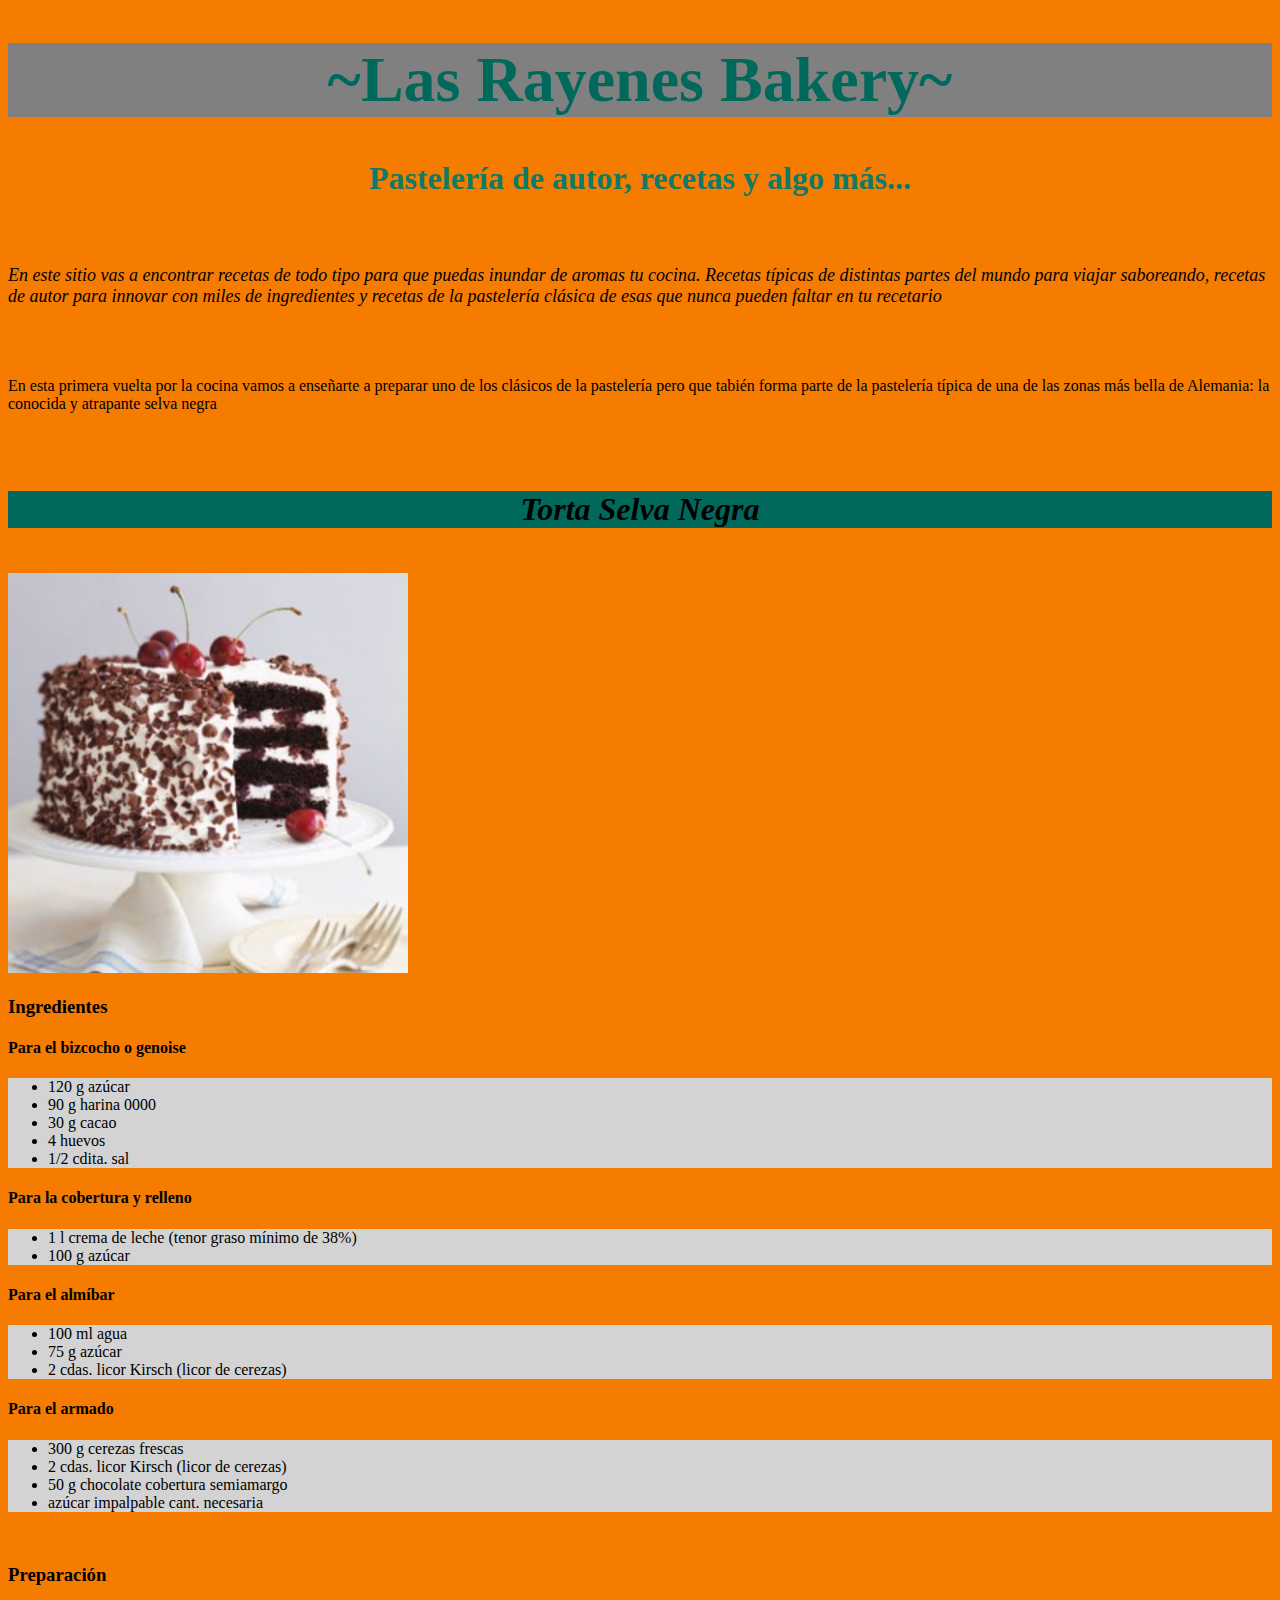
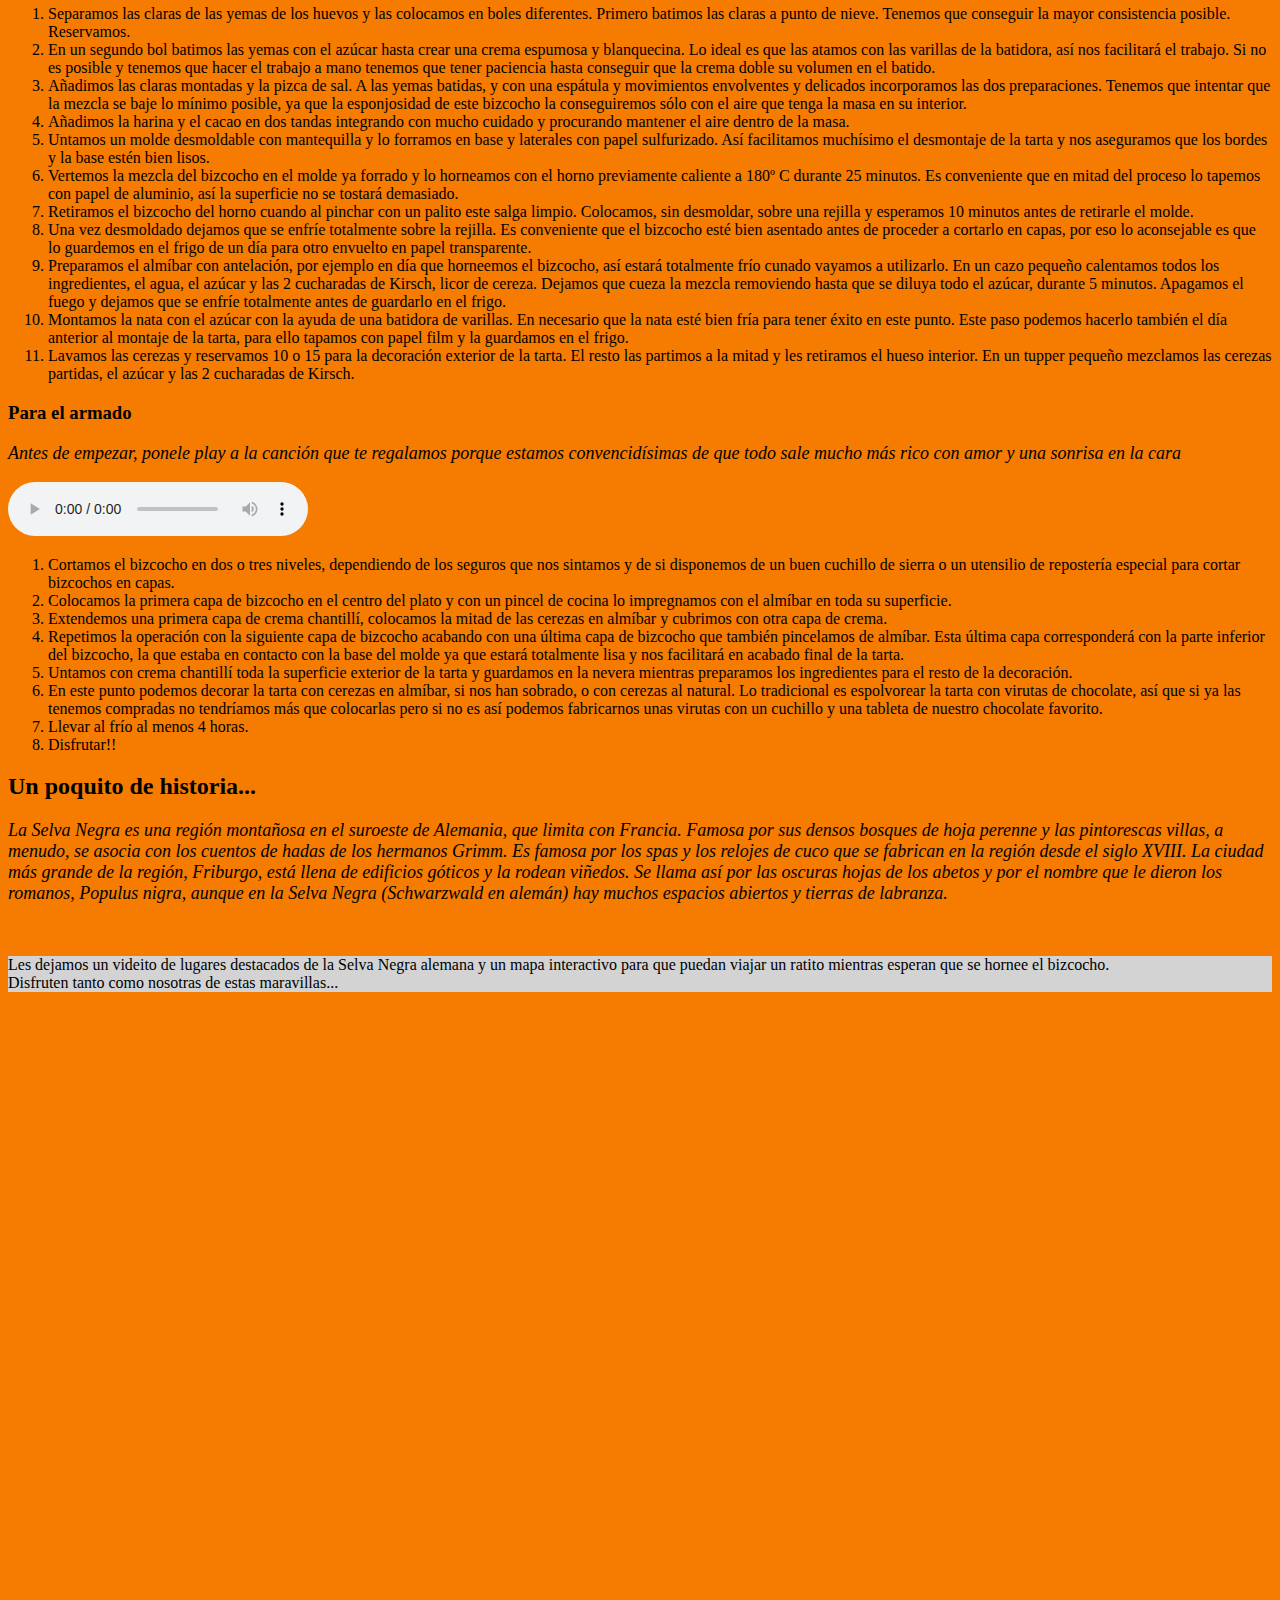
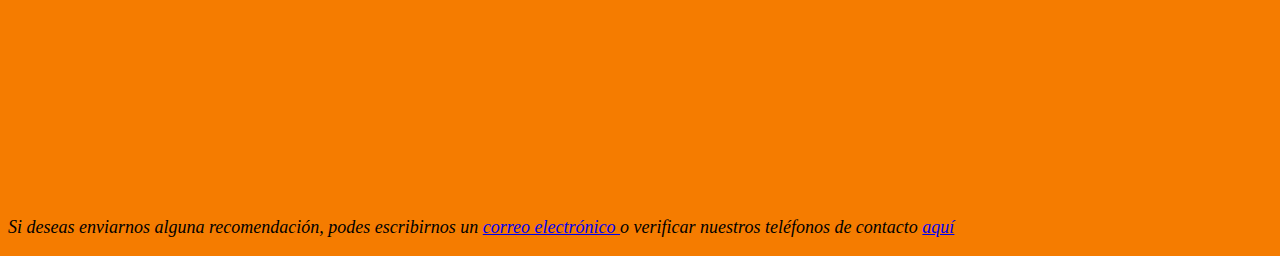
==== index.html @ ab68c48b "Add files via upload" ====
<!DOCTYPE html>
<html lang="en" dir="ltr">
  <head>
    <meta charset="utf-8">
    <title >Las Rayenes Bakery</title>
<link rel="stylesheet" href="estilos.css">
  </head>
  <body>
    <h1 id="titulo">~Las Rayenes Bakery~</h1>
<h3 class="subtitulos">Pastelería de autor, recetas y algo más...</h3>
<br>
<p class="cursiva">En este sitio vas a encontrar recetas de todo tipo para que puedas inundar de aromas tu cocina.
  Recetas típicas de distintas partes del mundo para viajar saboreando, recetas de autor para innovar
   con miles de ingredientes y recetas de la pastelería clásica de esas que nunca pueden faltar en tu
   recetario</p>
   <br>
   <br>
   <p>En esta primera vuelta por la cocina vamos a enseñarte a preparar uno de los clásicos de la
     pastelería pero que tabién forma parte de la pastelería típica de una de las zonas más bella
     de Alemania: la conocida y atrapante selva negra</p>

  <br>
<br>
<h2 class="titulosnuevo">Torta Selva Negra</h2>
<br>
<img width="400" height="400" src="Imágenes/torta.jpg" alt="torta">

<h3>Ingredientes</h3>
<h4>Para el bizcocho o genoise</h4>
<ul class="fondolista">
  <li>120 g azúcar</li>
  <li>90 g harina 0000</li>
  <li>30 g cacao</li>
  <li>4 huevos</li>
  <li>1/2 cdita. sal</li>
</ul>
<h4>Para la cobertura y relleno</h4>
<ul class="fondolista">
  <li>1 l crema de leche (tenor graso mínimo de 38%)</li>
  <li>100 g azúcar</li>

</ul>

  <h4>Para el almíbar</h4>
  <ul class="fondolista">
    <li>100 ml agua</li>
    <li>75 g azúcar</li>
    <li>2 cdas. licor Kirsch (licor de cerezas)</li>
  </ul>

<h4>Para el armado</h4>
<ul class="fondolista">
  <li>300 g cerezas frescas</li>
  <li>2 cdas. licor Kirsch (licor de cerezas)</li>
  <li>50 g chocolate cobertura semiamargo</li>
  <li>azúcar impalpable cant. necesaria</li>
</ul>
<br>
<h3>Preparación</h3>
<ol>
  <li>Separamos las claras de las yemas de los huevos y las colocamos en boles diferentes. Primero batimos las claras a punto de nieve. Tenemos que conseguir la mayor consistencia posible. Reservamos.</li>
  <li>En un segundo bol batimos las yemas con el azúcar hasta crear una crema espumosa y blanquecina. Lo ideal es que las atamos con las varillas de la batidora, así nos facilitará el trabajo. Si no es posible y tenemos que hacer el trabajo a mano tenemos que tener paciencia hasta conseguir que la crema doble su volumen en el batido.</li>
  <li>Añadimos las claras montadas y la pizca de sal. A las yemas batidas, y con una espátula y movimientos envolventes y delicados incorporamos las dos preparaciones. Tenemos que intentar que la mezcla se baje lo mínimo posible, ya que la esponjosidad de este bizcocho la conseguiremos sólo con el aire que tenga la masa en su interior.</li>
  <li>Añadimos la harina y el cacao en dos tandas integrando con mucho cuidado y procurando mantener el aire dentro de la masa.</li>
  <li>Untamos un molde desmoldable con mantequilla y lo forramos en base y laterales con papel sulfurizado. Así facilitamos muchísimo el desmontaje de la tarta y nos aseguramos que los bordes y la base estén bien lisos.</li>
  <li>Vertemos la mezcla del bizcocho en el molde ya forrado y lo horneamos con el horno previamente caliente a 180º C durante 25 minutos. Es conveniente que en mitad del proceso lo tapemos con papel de aluminio, así la superficie no se tostará demasiado.</li>
  <li>Retiramos el bizcocho del horno cuando al pinchar con un palito este salga limpio. Colocamos, sin desmoldar, sobre una rejilla y esperamos 10 minutos antes de retirarle el molde.</li>
  <li>Una vez desmoldado dejamos que se enfríe totalmente sobre la rejilla. Es conveniente que el bizcocho esté bien asentado antes de proceder a cortarlo en capas, por eso lo aconsejable es que lo guardemos en el frigo de un día para otro envuelto en papel transparente.</li>
  <li>Preparamos el almíbar con antelación, por ejemplo en día que horneemos el bizcocho, así estará totalmente frío cunado vayamos a utilizarlo. En un cazo pequeño calentamos todos los ingredientes, el agua, el azúcar y las 2 cucharadas de Kirsch, licor de cereza.
Dejamos que cueza la mezcla removiendo hasta que se diluya todo el azúcar, durante 5 minutos.
Apagamos el fuego y dejamos que se enfríe totalmente antes de guardarlo en el frigo.</li>
<li>Montamos la nata con el azúcar con la ayuda de una batidora de varillas. En necesario que la nata esté bien fría para tener éxito en este punto. Este paso podemos hacerlo también el día anterior al montaje de la tarta, para ello tapamos con papel film y la guardamos en el frigo.</li>
<li>Lavamos las cerezas y reservamos 10 o 15 para la decoración exterior de la tarta. El resto las partimos a la mitad y les retiramos el hueso interior.
En un tupper pequeño mezclamos las cerezas partidas, el azúcar y las 2 cucharadas de Kirsch.</li>

</ol>
<h3>Para el armado</h3>
<p class="cursiva">Antes de empezar, ponele play a la canción que te regalamos porque estamos convencidísimas de que
  todo sale mucho más rico con amor y una sonrisa en la cara</p>
<audio src="Sonidos/maná.mp3 " controls>

</audio>
  <ol>

  <li>Cortamos el bizcocho en dos o tres niveles, dependiendo de los seguros que nos sintamos y de si disponemos de un buen cuchillo de sierra o un utensilio de repostería especial para cortar bizcochos en capas.</li>
  <li>Colocamos la primera capa de bizcocho en el centro del plato y con un pincel de cocina lo impregnamos con el almíbar en toda su superficie.</li>
  <li>Extendemos una primera capa de crema chantillí, colocamos la mitad de las cerezas en almíbar y cubrimos con otra capa de crema.</li>
  <li>Repetimos la operación con la siguiente capa de bizcocho acabando con una última capa de bizcocho que también pincelamos de almíbar. Esta última capa corresponderá con la parte inferior del bizcocho, la que estaba en contacto con la base del molde ya que estará totalmente lisa y nos facilitará en acabado final de la tarta.</li>
  <li>Untamos con crema chantillí toda la superficie exterior de la tarta y guardamos en la nevera mientras preparamos los ingredientes para el resto de la decoración.</li>
  <li>En este punto podemos decorar la tarta con cerezas en almíbar, si nos han sobrado, o con cerezas al natural.
Lo tradicional es espolvorear la tarta con virutas de chocolate, así que si ya las tenemos compradas no tendríamos más que colocarlas pero si no es así podemos fabricarnos unas virutas con un cuchillo y una tableta de nuestro chocolate favorito.</li>
<li>Llevar al frío al menos 4 horas.</li>
<li>Disfrutar!!</li>
</ol>
<h2>Un poquito de historia...</h2>
<p class="cursiva">La Selva Negra es una región montañosa en el suroeste de Alemania, que limita con Francia. Famosa por sus densos bosques de hoja perenne y las pintorescas villas, a menudo, se asocia con los cuentos de hadas de los hermanos Grimm. Es famosa por los spas y los relojes de cuco que se fabrican en la región desde el siglo XVIII. La ciudad más grande de la región, Friburgo, está llena de edificios góticos y la rodean viñedos.
Se llama así por las oscuras hojas de los abetos y por el nombre que le dieron los romanos, Populus nigra, aunque en la Selva Negra (Schwarzwald en alemán) hay muchos espacios abiertos y tierras de labranza.</p>
<br><p class="fondolista">Les dejamos un videito de lugares destacados de la Selva Negra alemana y un mapa interactivo para que puedan viajar un ratito
mientras esperan que se hornee el bizcocho. <br> Disfruten tanto como nosotras de estas maravillas...</p>
<br>
<iframe width="560" height="315" src="https://www.youtube.com/embed/u1diKoYf2Pw" title="YouTube video player" frameborder="0" allow="accelerometer; autoplay; clipboard-write; encrypted-media; gyroscope; picture-in-picture" allowfullscreen> </iframe>
<br>

<iframe src="https://www.google.com/maps/embed?pb=!1m18!1m12!1m3!1d169979.18774862264!2d8.090234659130651!3d48.265821517878564!2m3!1f0!2f0!3f0!3m2!1i1024!2i768!4f13.1!3m3!1m2!1s0x4790ec232f1791bd%3A0xdbe2bec8ae87edf1!2sSelva%20Negra!5e0!3m2!1ses-419!2sar!4v1630974131564!5m2!1ses-419!2sar" width="600" height="450" style="border:0;" allowfullscreen="" loading="lazy"> </iframe>
<br>
<p class="cursiva">Si deseas enviarnos alguna recomendación, podes escribirnos un <a href="mailto:lasrayenesbakery@pasteleria.com"> correo electrónico </a> o verificar nuestros teléfonos de contacto <a href="contacto.html" target="_blank"> aquí </a> </p>
---- estilos.css ----
body {background-color: #F57C00;}

#titulo {color:#00695C; font-size:400%; font-family:verdana; text-align:center; background-color: gray}

.subtitulos {color:#117A65; font-family:verdana; text-align:center; font-size: xx-large}
.titulosnuevo {font-family: verdana; font-style: italic; background-color: #00695C; font-size: xx-large; text-align: center;}
.fondolista {background-color: lightgray;}
.cursiva {font-style: oblique; font-size: large;}
.letragrande {font-size: 200%; font-family: sans-serif;}
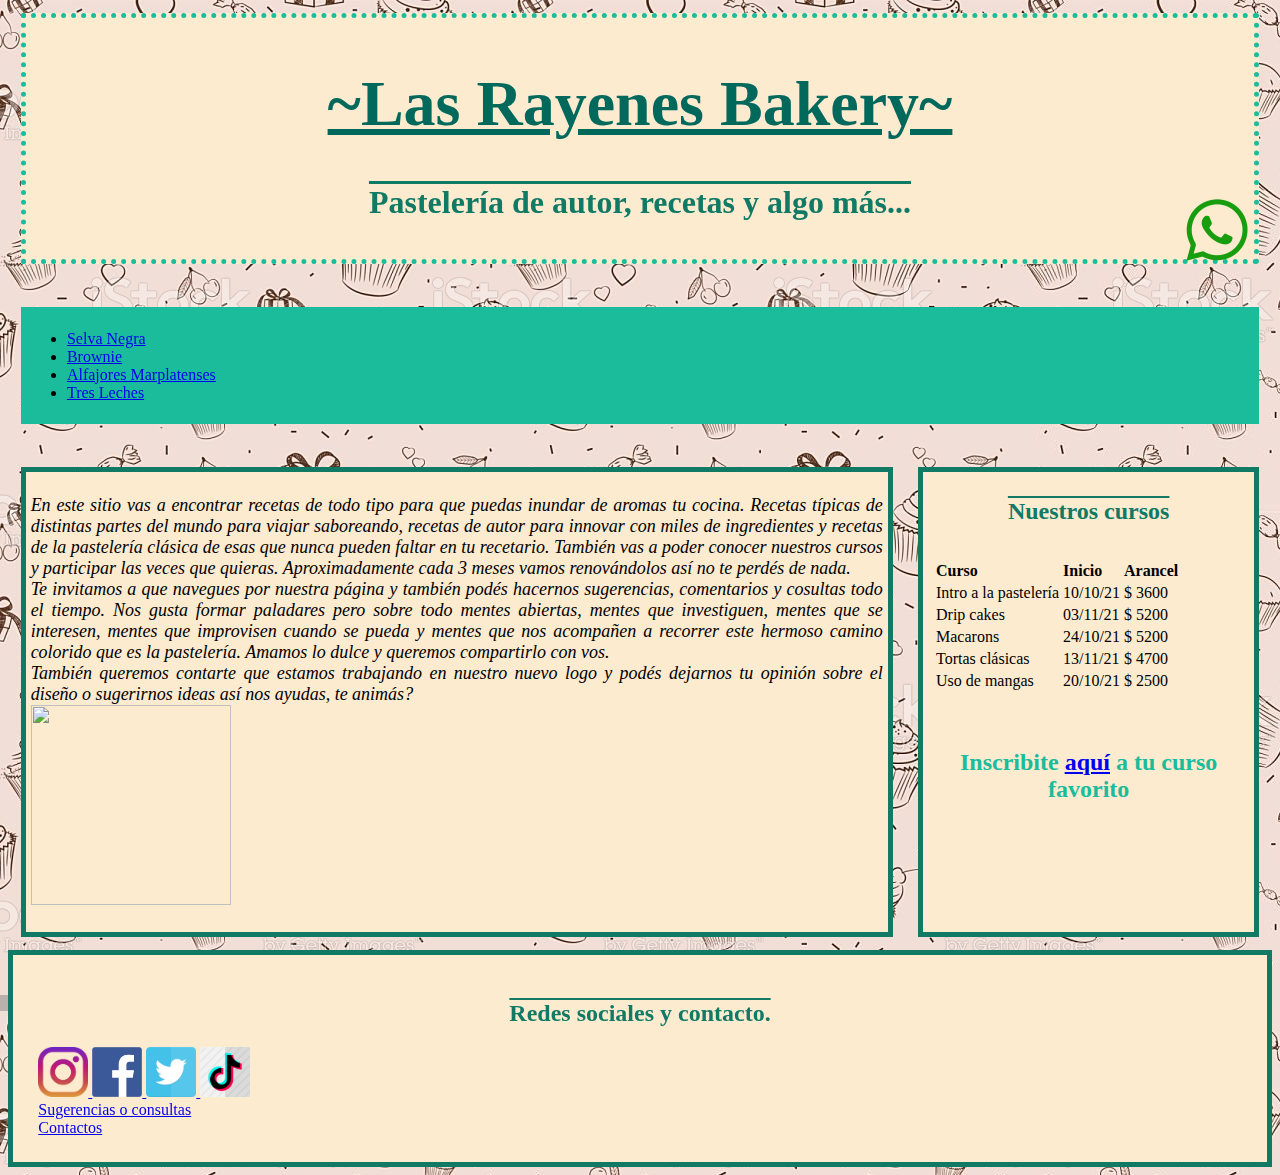
==== commit d258a810: "Add files via upload" ====
--- a/index.html
+++ b/index.html
@@ -5,102 +5,107 @@
     <title >Las Rayenes Bakery</title>
 <link rel="stylesheet" href="estilos.css">
   </head>
-  <body>
+<body> <header>
     <h1 id="titulo">~Las Rayenes Bakery~</h1>
+
 <h3 class="subtitulos">Pastelería de autor, recetas y algo más...</h3>
+</header>
 <br>
-<p class="cursiva">En este sitio vas a encontrar recetas de todo tipo para que puedas inundar de aromas tu cocina.
+<nav>
+<ul>
+  <li> <a href="selva negra.html" target="_blank">Selva Negra </a> </li>
+  <li> <a href="brownie.html" target="_blank"> Brownie </a></li>
+  <li> <a href="alfajores.html" target="_blank" > Alfajores Marplatenses </a></li>
+    <li> <a href="3leches.html" target="_blank">Tres Leches </a> </li>
+</ul>
+
+</nav>
+
+<br>
+<section>
+<div class="cursiva">
+<div class="justificado">
+
+<p>En este sitio vas a encontrar recetas de todo tipo para que puedas inundar de aromas tu cocina.
   Recetas típicas de distintas partes del mundo para viajar saboreando, recetas de autor para innovar
    con miles de ingredientes y recetas de la pastelería clásica de esas que nunca pueden faltar en tu
-   recetario</p>
-   <br>
-   <br>
-   <p>En esta primera vuelta por la cocina vamos a enseñarte a preparar uno de los clásicos de la
-     pastelería pero que tabién forma parte de la pastelería típica de una de las zonas más bella
-     de Alemania: la conocida y atrapante selva negra</p>
+   recetario. También vas a poder conocer nuestros cursos y participar las veces que quieras. Aproximadamente cada 3 meses vamos renovándolos
+así no te perdés de nada. <br>
+Te invitamos a que navegues por nuestra página y también podés hacernos sugerencias, comentarios y cosultas todo el tiempo. Nos
+gusta formar paladares pero sobre todo mentes abiertas, mentes que investiguen, mentes que se interesen, mentes que improvisen cuando se
+pueda y mentes que nos acompañen a recorrer este hermoso camino colorido que es la pastelería. Amamos lo dulce y queremos compartirlo con vos.
+<br> También queremos contarte que estamos trabajando en nuestro nuevo logo y podés dejarnos tu opinión sobre el diseño o sugerirnos ideas
+así nos ayudas, te animás?
+<br> <img src="Imágenes/logo.png" alt="" width="200" height="200">
+</p>
 
-  <br>
-<br>
-<h2 class="titulosnuevo">Torta Selva Negra</h2>
-<br>
-<img width="400" height="400" src="Imágenes/torta.jpg" alt="torta">
 
-<h3>Ingredientes</h3>
-<h4>Para el bizcocho o genoise</h4>
-<ul class="fondolista">
-  <li>120 g azúcar</li>
-  <li>90 g harina 0000</li>
-  <li>30 g cacao</li>
-  <li>4 huevos</li>
-  <li>1/2 cdita. sal</li>
-</ul>
-<h4>Para la cobertura y relleno</h4>
-<ul class="fondolista">
-  <li>1 l crema de leche (tenor graso mínimo de 38%)</li>
-  <li>100 g azúcar</li>
+</div>   </div>
+</section>
 
-</ul>
-
-  <h4>Para el almíbar</h4>
-  <ul class="fondolista">
-    <li>100 ml agua</li>
-    <li>75 g azúcar</li>
-    <li>2 cdas. licor Kirsch (licor de cerezas)</li>
-  </ul>
-
-<h4>Para el armado</h4>
-<ul class="fondolista">
-  <li>300 g cerezas frescas</li>
-  <li>2 cdas. licor Kirsch (licor de cerezas)</li>
-  <li>50 g chocolate cobertura semiamargo</li>
-  <li>azúcar impalpable cant. necesaria</li>
-</ul>
-<br>
-<h3>Preparación</h3>
-<ol>
-  <li>Separamos las claras de las yemas de los huevos y las colocamos en boles diferentes. Primero batimos las claras a punto de nieve. Tenemos que conseguir la mayor consistencia posible. Reservamos.</li>
-  <li>En un segundo bol batimos las yemas con el azúcar hasta crear una crema espumosa y blanquecina. Lo ideal es que las atamos con las varillas de la batidora, así nos facilitará el trabajo. Si no es posible y tenemos que hacer el trabajo a mano tenemos que tener paciencia hasta conseguir que la crema doble su volumen en el batido.</li>
-  <li>Añadimos las claras montadas y la pizca de sal. A las yemas batidas, y con una espátula y movimientos envolventes y delicados incorporamos las dos preparaciones. Tenemos que intentar que la mezcla se baje lo mínimo posible, ya que la esponjosidad de este bizcocho la conseguiremos sólo con el aire que tenga la masa en su interior.</li>
-  <li>Añadimos la harina y el cacao en dos tandas integrando con mucho cuidado y procurando mantener el aire dentro de la masa.</li>
-  <li>Untamos un molde desmoldable con mantequilla y lo forramos en base y laterales con papel sulfurizado. Así facilitamos muchísimo el desmontaje de la tarta y nos aseguramos que los bordes y la base estén bien lisos.</li>
-  <li>Vertemos la mezcla del bizcocho en el molde ya forrado y lo horneamos con el horno previamente caliente a 180º C durante 25 minutos. Es conveniente que en mitad del proceso lo tapemos con papel de aluminio, así la superficie no se tostará demasiado.</li>
-  <li>Retiramos el bizcocho del horno cuando al pinchar con un palito este salga limpio. Colocamos, sin desmoldar, sobre una rejilla y esperamos 10 minutos antes de retirarle el molde.</li>
-  <li>Una vez desmoldado dejamos que se enfríe totalmente sobre la rejilla. Es conveniente que el bizcocho esté bien asentado antes de proceder a cortarlo en capas, por eso lo aconsejable es que lo guardemos en el frigo de un día para otro envuelto en papel transparente.</li>
-  <li>Preparamos el almíbar con antelación, por ejemplo en día que horneemos el bizcocho, así estará totalmente frío cunado vayamos a utilizarlo. En un cazo pequeño calentamos todos los ingredientes, el agua, el azúcar y las 2 cucharadas de Kirsch, licor de cereza.
-Dejamos que cueza la mezcla removiendo hasta que se diluya todo el azúcar, durante 5 minutos.
-Apagamos el fuego y dejamos que se enfríe totalmente antes de guardarlo en el frigo.</li>
-<li>Montamos la nata con el azúcar con la ayuda de una batidora de varillas. En necesario que la nata esté bien fría para tener éxito en este punto. Este paso podemos hacerlo también el día anterior al montaje de la tarta, para ello tapamos con papel film y la guardamos en el frigo.</li>
-<li>Lavamos las cerezas y reservamos 10 o 15 para la decoración exterior de la tarta. El resto las partimos a la mitad y les retiramos el hueso interior.
-En un tupper pequeño mezclamos las cerezas partidas, el azúcar y las 2 cucharadas de Kirsch.</li>
-
-</ol>
-<h3>Para el armado</h3>
-<p class="cursiva">Antes de empezar, ponele play a la canción que te regalamos porque estamos convencidísimas de que
-  todo sale mucho más rico con amor y una sonrisa en la cara</p>
-<audio src="Sonidos/maná.mp3 " controls>
-
-</audio>
-  <ol>
-
-  <li>Cortamos el bizcocho en dos o tres niveles, dependiendo de los seguros que nos sintamos y de si disponemos de un buen cuchillo de sierra o un utensilio de repostería especial para cortar bizcochos en capas.</li>
-  <li>Colocamos la primera capa de bizcocho en el centro del plato y con un pincel de cocina lo impregnamos con el almíbar en toda su superficie.</li>
-  <li>Extendemos una primera capa de crema chantillí, colocamos la mitad de las cerezas en almíbar y cubrimos con otra capa de crema.</li>
-  <li>Repetimos la operación con la siguiente capa de bizcocho acabando con una última capa de bizcocho que también pincelamos de almíbar. Esta última capa corresponderá con la parte inferior del bizcocho, la que estaba en contacto con la base del molde ya que estará totalmente lisa y nos facilitará en acabado final de la tarta.</li>
-  <li>Untamos con crema chantillí toda la superficie exterior de la tarta y guardamos en la nevera mientras preparamos los ingredientes para el resto de la decoración.</li>
-  <li>En este punto podemos decorar la tarta con cerezas en almíbar, si nos han sobrado, o con cerezas al natural.
-Lo tradicional es espolvorear la tarta con virutas de chocolate, así que si ya las tenemos compradas no tendríamos más que colocarlas pero si no es así podemos fabricarnos unas virutas con un cuchillo y una tableta de nuestro chocolate favorito.</li>
-<li>Llevar al frío al menos 4 horas.</li>
-<li>Disfrutar!!</li>
-</ol>
-<h2>Un poquito de historia...</h2>
-<p class="cursiva">La Selva Negra es una región montañosa en el suroeste de Alemania, que limita con Francia. Famosa por sus densos bosques de hoja perenne y las pintorescas villas, a menudo, se asocia con los cuentos de hadas de los hermanos Grimm. Es famosa por los spas y los relojes de cuco que se fabrican en la región desde el siglo XVIII. La ciudad más grande de la región, Friburgo, está llena de edificios góticos y la rodean viñedos.
-Se llama así por las oscuras hojas de los abetos y por el nombre que le dieron los romanos, Populus nigra, aunque en la Selva Negra (Schwarzwald en alemán) hay muchos espacios abiertos y tierras de labranza.</p>
-<br><p class="fondolista">Les dejamos un videito de lugares destacados de la Selva Negra alemana y un mapa interactivo para que puedan viajar un ratito
-mientras esperan que se hornee el bizcocho. <br> Disfruten tanto como nosotras de estas maravillas...</p>
-<br>
-<iframe width="560" height="315" src="https://www.youtube.com/embed/u1diKoYf2Pw" title="YouTube video player" frameborder="0" allow="accelerometer; autoplay; clipboard-write; encrypted-media; gyroscope; picture-in-picture" allowfullscreen> </iframe>
+<aside>
+  <h1 class="subtitulos2"> Nuestros cursos</h1>
 <br>
 
-<iframe src="https://www.google.com/maps/embed?pb=!1m18!1m12!1m3!1d169979.18774862264!2d8.090234659130651!3d48.265821517878564!2m3!1f0!2f0!3f0!3m2!1i1024!2i768!4f13.1!3m3!1m2!1s0x4790ec232f1791bd%3A0xdbe2bec8ae87edf1!2sSelva%20Negra!5e0!3m2!1ses-419!2sar!4v1630974131564!5m2!1ses-419!2sar" width="600" height="450" style="border:0;" allowfullscreen="" loading="lazy"> </iframe>
-<br>
-<p class="cursiva">Si deseas enviarnos alguna recomendación, podes escribirnos un <a href="mailto:lasrayenesbakery@pasteleria.com"> correo electrónico </a> o verificar nuestros teléfonos de contacto <a href="contacto.html" target="_blank"> aquí </a> </p>
+  <table>
+    <tr>
+      <td class="left"><strong>Curso</strong></td>
+      <td><strong>Inicio</strong></td>
+      <td><strong>Arancel</strong></td>
+    </tr>
+
+    <tr>
+      <td class="left">Intro a la pastelería</td>
+      <td>10/10/21</td>
+      <td>$ 3600</td>
+    </tr>
+
+    <tr>
+      <td class="left">Drip cakes</td>
+      <td>03/11/21</td>
+      <td>$ 5200</td>
+    </tr>
+
+    <tr>
+      <td class="left">Macarons</td>
+      <td>24/10/21</td>
+      <td>$ 5200</td>
+    </tr>
+
+    <tr>
+      <td class="left">Tortas clásicas</td>
+      <td>13/11/21</td>
+      <td>$ 4700</td>
+    </tr>
+
+    <tr>
+      <td class="left">Uso de mangas</td>
+      <td>20/10/21</td>
+      <td>$ 2500</td>
+    </tr>
+
+  </table> 
+  <br>
+  <br>
+
+  <h2 class="letraverde">Inscribite <a href="https://docs.google.com/forms/d/e/1FAIpQLScHYJ197TV_DPiReCq5K_IhKrplkcKoBrrzDiVm29rb-SGPLw/viewform?usp=sf_link" target="_blank">aquí</a> a tu curso favorito</h2>
+</aside>
+
+
+
+
+<footer>
+<h2 class="subtitulos2">Redes sociales y contacto.</h2>
+
+   <a href="https://www.instagram.com/lasrayenesbakery" target="_blank"> <img src="Imágenes/instagram.png" alt="" width="50" height="50"> </a>
+   <a href="https://www.facebook.com/lasrayenesbakery" target="blank"> <img src="Imágenes/facebook.png" alt="" width="50" height="50" > </a>
+<a href="https://twitter.com/lasrayenesbakery" target="_blank"> <img src="Imágenes/twitter.png" alt="" width="50" height="50"> </a>
+<a href="https://tiktok.com/lasrayenesbakery" target="_blank"> <img src="Imágenes/tiktok.png" alt="" width="50" height="50"> </a>
+ <br> <a href="mailto:lasrayenesbakery@pasteleria.com" target="_blank"> Sugerencias o consultas </a> <br>
+  <a href="contacto.html" target="_blank"> Contactos </a>
+
+<div class="icono">
+<a href="https://wa.me/5491122334455" target="_blank">  <img src="Imágenes/whatsapp.png" alt="" width="100" height="100"> </a>
+</div>
+
+</footer>
--- a/estilos.css
+++ b/estilos.css
@@ -1,9 +1,30 @@
-body {background-color: #F57C00;}
+body {background-color: #FDEBD0; background-image: url(Imágenes/fondo.jpg);}
 
-#titulo {color:#00695C; font-size:400%; font-family:verdana; text-align:center; background-color: gray}
+#titulo {color:#00695C; font-size:400%; font-family:verdana; text-align:center; text-decoration: underline;}
 
-.subtitulos {color:#117A65; font-family:verdana; text-align:center; font-size: xx-large}
-.titulosnuevo {font-family: verdana; font-style: italic; background-color: #00695C; font-size: xx-large; text-align: center;}
-.fondolista {background-color: lightgray;}
-.cursiva {font-style: oblique; font-size: large;}
+.subtitulos {color:#117A65; font-family:verdana; text-align:center; text-decoration: overline; font-size: xx-large;}
+.titulosnuevo {font-family: verdana; font-style: italic; background-color: #00695C; font-size: xx-large; text-align: left;}
+.fondo {background-color: #FDEBD0;}
+.cursiva {font-style: oblique; font-size: large; text-align: justify; }
 .letragrande {font-size: 200%; font-family: sans-serif;}
+.subtitulos2 {color:#117A65; font-family:verdana; text-align:center; text-decoration: overline; font-size: x-large ;}
+.centrado {padding: 5%;}
+.left {text-align: left;}
+.letrablanca {color: white}
+.letraverde {color: #1ABC9C; text-align: center;}
+
+.justificado {text-align: justify;}
+
+.icono {position: fixed;
+top: 20%; right: 1%;}
+
+header {background: #FDEBD0; margin: 1%; padding: 0.5%; border: 5px dotted #1ABC9C;}
+nav {background: #1ABC9C; text-align: justify; padding: 0.5%; margin: 1%;}
+section {background: #FDEBD0; float: left; width: 69%; height: 470px; margin: 1%; overflow: auto;
+          padding: 5px;
+        border: 5px solid #117A65; box-sizing: border-box;}
+aside {background: #FDEBD0; float: left; width: 27%; height: 470px; margin: 1%; overflow: auto;
+      padding: 10px; border: 5px solid #117A65; box-sizing: border-box;}
+
+footer {background: #FDEBD0; clear: both; text-align: left; padding: 2%;
+   border: 5px solid #117A65; box-sizing: border-box;}
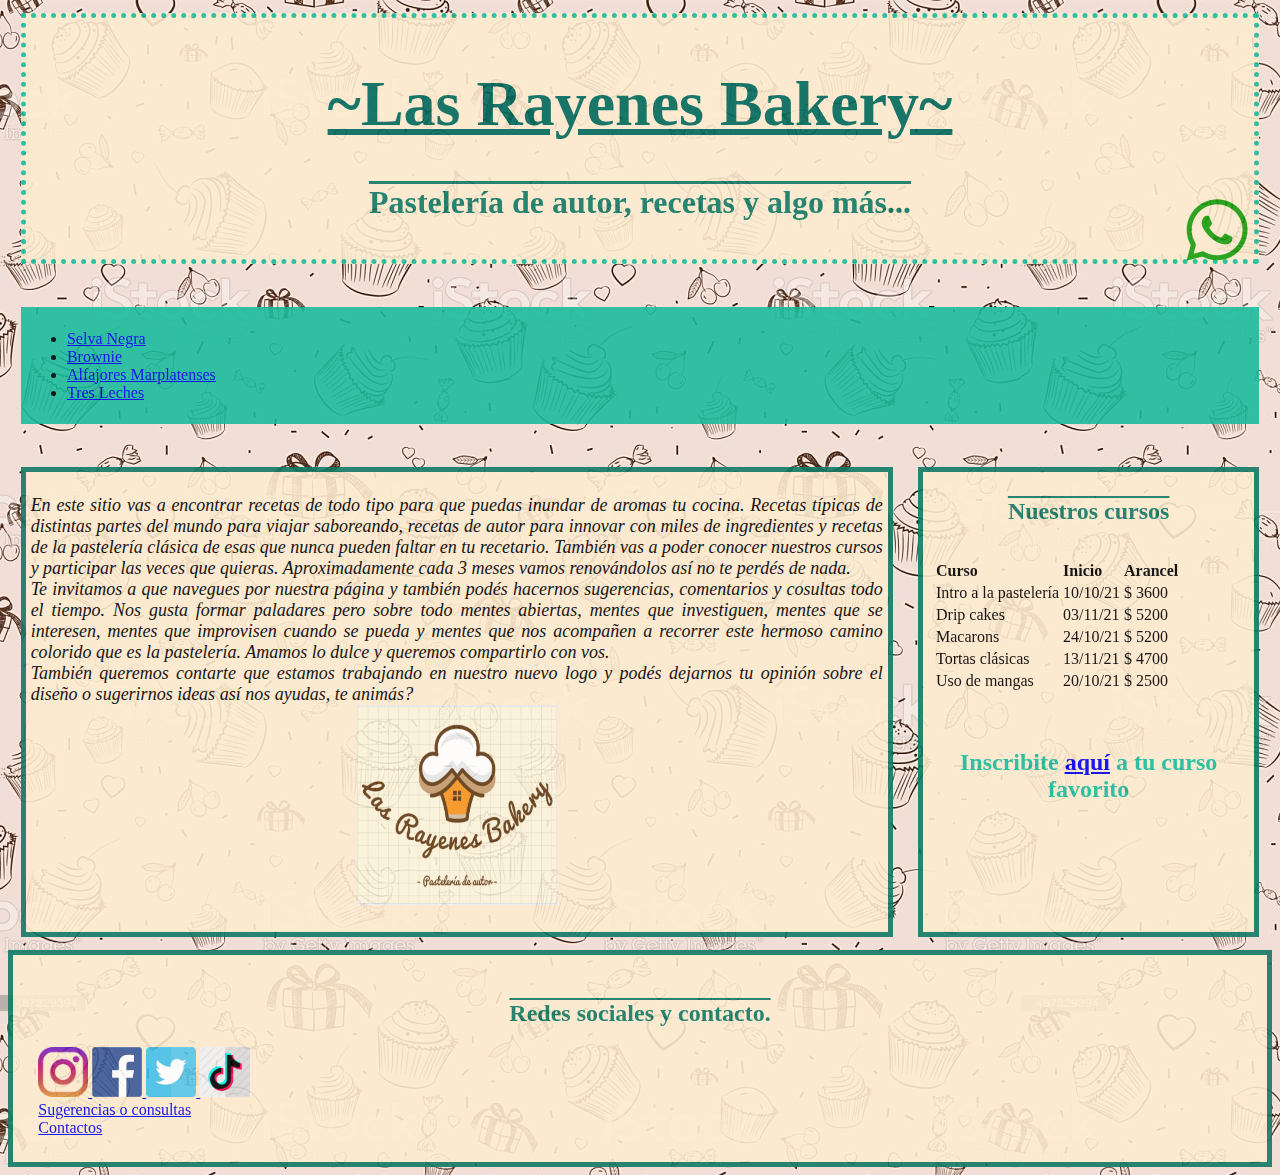
==== commit 4bf24e7e: "Add files via upload" ====
--- a/index.html
+++ b/index.html
@@ -36,7 +36,7 @@
 pueda y mentes que nos acompañen a recorrer este hermoso camino colorido que es la pastelería. Amamos lo dulce y queremos compartirlo con vos.
 <br> También queremos contarte que estamos trabajando en nuestro nuevo logo y podés dejarnos tu opinión sobre el diseño o sugerirnos ideas
 así nos ayudas, te animás?
-<br> <img src="Imágenes/logo.png" alt="" width="200" height="200">
+<br> <img src="Imágenes/logo.png" alt="" width="200" height="200" class="fotocentro">
 </p>
 
 
@@ -46,6 +46,8 @@
 <aside>
   <h1 class="subtitulos2"> Nuestros cursos</h1>
 <br>
+
+
 
   <table>
     <tr>
@@ -84,7 +86,7 @@
       <td>$ 2500</td>
     </tr>
 
-  </table> 
+  </table>
   <br>
   <br>
 
@@ -97,11 +99,12 @@
 <footer>
 <h2 class="subtitulos2">Redes sociales y contacto.</h2>
 
+
    <a href="https://www.instagram.com/lasrayenesbakery" target="_blank"> <img src="Imágenes/instagram.png" alt="" width="50" height="50"> </a>
    <a href="https://www.facebook.com/lasrayenesbakery" target="blank"> <img src="Imágenes/facebook.png" alt="" width="50" height="50" > </a>
 <a href="https://twitter.com/lasrayenesbakery" target="_blank"> <img src="Imágenes/twitter.png" alt="" width="50" height="50"> </a>
 <a href="https://tiktok.com/lasrayenesbakery" target="_blank"> <img src="Imágenes/tiktok.png" alt="" width="50" height="50"> </a>
- <br> <a href="mailto:lasrayenesbakery@pasteleria.com" target="_blank"> Sugerencias o consultas </a> <br>
+<br> <a href="mailto:lasrayenesbakery@pasteleria.com" target="_blank"> Sugerencias o consultas </a> <br>
   <a href="contacto.html" target="_blank"> Contactos </a>
 
 <div class="icono">
--- a/estilos.css
+++ b/estilos.css
@@ -1,4 +1,4 @@
-body {background-color: #FDEBD0; background-image: url(Imágenes/fondo.jpg);}
+body {background-color: #FDEBD0; background-image: url(Imágenes/fondo.jpg); opacity: 90%;}
 
 #titulo {color:#00695C; font-size:400%; font-family:verdana; text-align:center; text-decoration: underline;}
 
@@ -14,7 +14,7 @@
 .letraverde {color: #1ABC9C; text-align: center;}
 
 .justificado {text-align: justify;}
-
+.fotocentro{display: block; margin: auto;}
 .icono {position: fixed;
 top: 20%; right: 1%;}
 
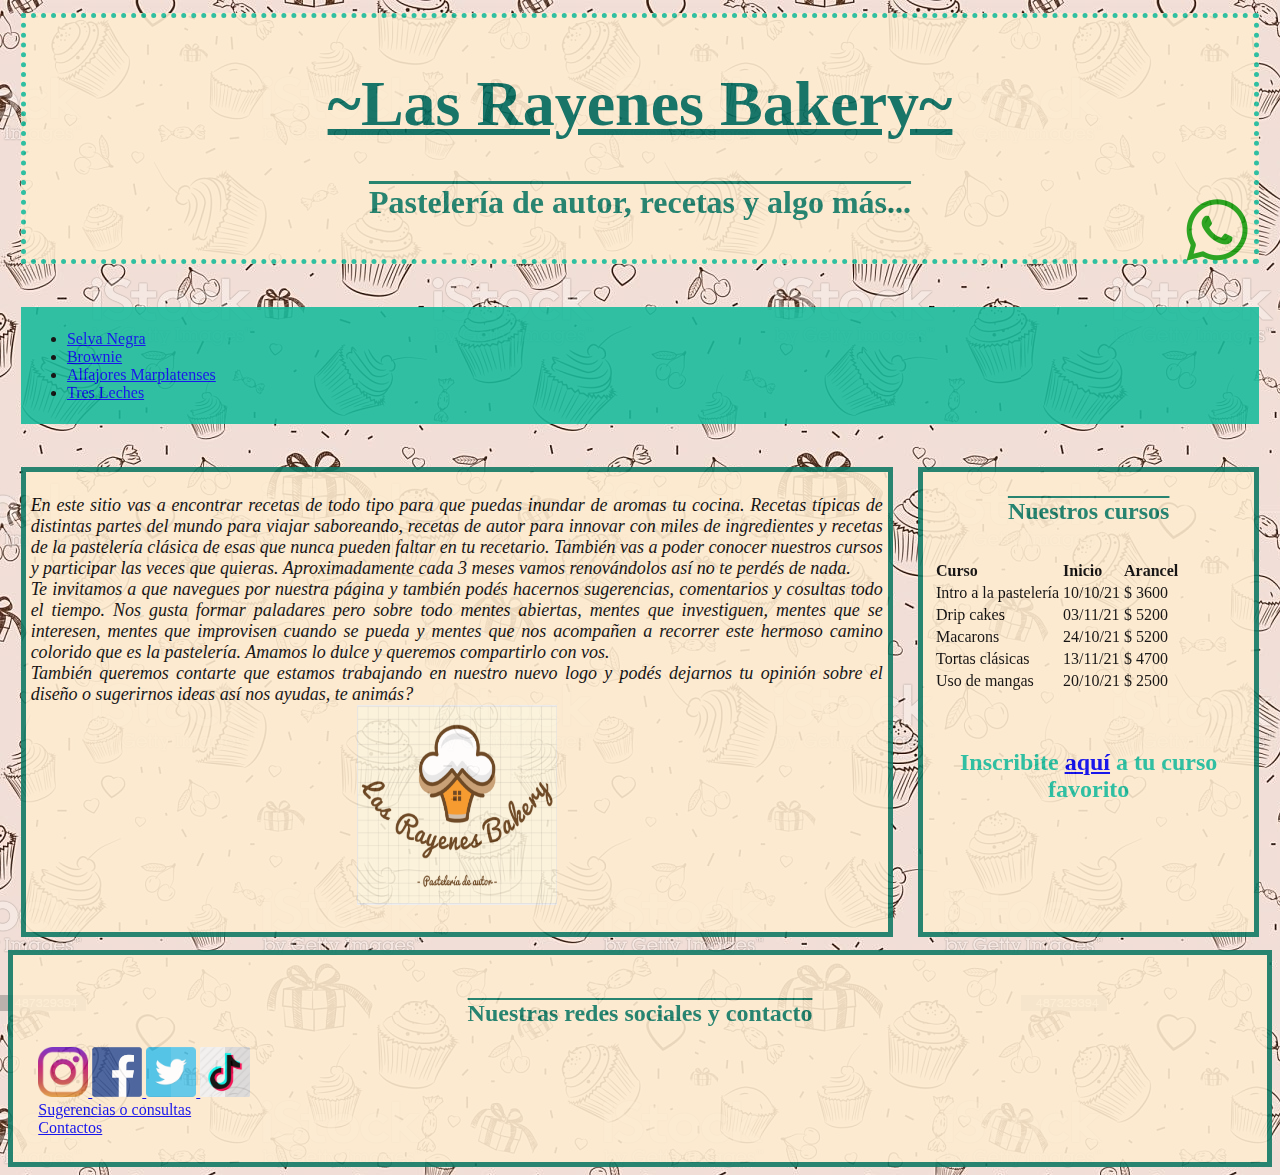
==== commit c0585d68: "Add files via upload" ====
--- a/index.html
+++ b/index.html
@@ -36,7 +36,9 @@
 pueda y mentes que nos acompañen a recorrer este hermoso camino colorido que es la pastelería. Amamos lo dulce y queremos compartirlo con vos.
 <br> También queremos contarte que estamos trabajando en nuestro nuevo logo y podés dejarnos tu opinión sobre el diseño o sugerirnos ideas
 así nos ayudas, te animás?
-<br> <img src="Imágenes/logo.png" alt="" width="200" height="200" class="fotocentro">
+<br>
+
+<img src="Imágenes/logo.png" alt="" width="200" height="200" class="fotocentro">
 </p>
 
 
@@ -97,7 +99,7 @@
 
 
 <footer>
-<h2 class="subtitulos2">Redes sociales y contacto.</h2>
+<h2 class="subtitulos2">Nuestras redes sociales y contacto</h2>
 
 
    <a href="https://www.instagram.com/lasrayenesbakery" target="_blank"> <img src="Imágenes/instagram.png" alt="" width="50" height="50"> </a>
--- a/estilos.css
+++ b/estilos.css
@@ -18,6 +18,7 @@
 .icono {position: fixed;
 top: 20%; right: 1%;}
 
+
 header {background: #FDEBD0; margin: 1%; padding: 0.5%; border: 5px dotted #1ABC9C;}
 nav {background: #1ABC9C; text-align: justify; padding: 0.5%; margin: 1%;}
 section {background: #FDEBD0; float: left; width: 69%; height: 470px; margin: 1%; overflow: auto;
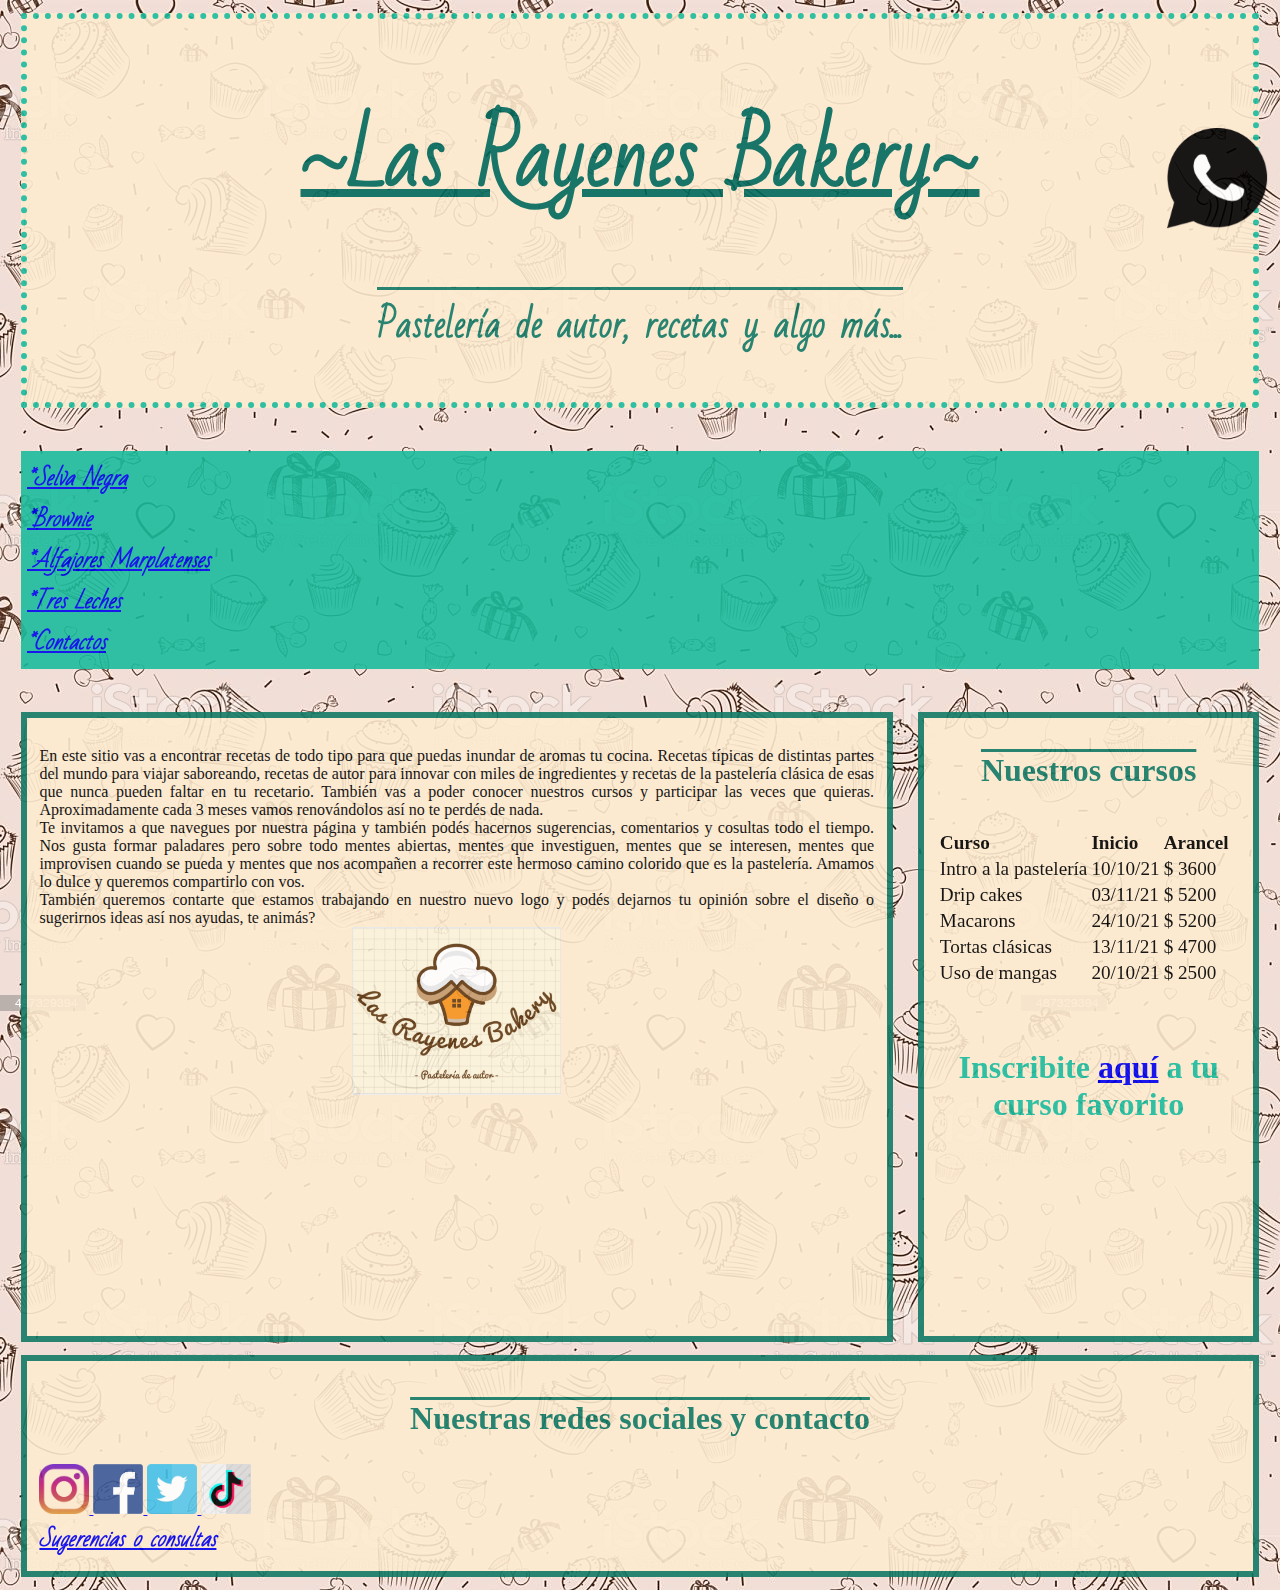
==== commit edc35a8b: "Add files via upload" ====
--- a/index.html
+++ b/index.html
@@ -4,7 +4,11 @@
     <meta charset="utf-8">
     <title >Las Rayenes Bakery</title>
 <link rel="stylesheet" href="estilos.css">
+<meta name="viewport" content="width=device-width, initial-scale=1">
+
   </head>
+
+
 <body> <header>
     <h1 id="titulo">~Las Rayenes Bakery~</h1>
 
@@ -12,18 +16,21 @@
 </header>
 <br>
 <nav>
-<ul>
-  <li> <a href="selva negra.html" target="_blank">Selva Negra </a> </li>
-  <li> <a href="brownie.html" target="_blank"> Brownie </a></li>
-  <li> <a href="alfajores.html" target="_blank" > Alfajores Marplatenses </a></li>
-    <li> <a href="3leches.html" target="_blank">Tres Leches </a> </li>
-</ul>
+<div class="cursiva">
+
+
+<a href="selva negra.html" target="_blank"> *Selva Negra </a> <br>
+   <a href="brownie.html" target="_blank"> *Brownie </a> <br>
+ <a href="alfajores.html" target="_blank" > *Alfajores Marplatenses </a> <br>
+   <a href="3leches.html" target="_blank">*Tres Leches </a> <br>
+    <a href="contacto.html" target="_blank"> *Contactos </a>
+</div>
+
 
 </nav>
 
 <br>
 <section>
-<div class="cursiva">
 <div class="justificado">
 
 <p>En este sitio vas a encontrar recetas de todo tipo para que puedas inundar de aromas tu cocina.
@@ -38,7 +45,7 @@
 así nos ayudas, te animás?
 <br>
 
-<img src="Imágenes/logo.png" alt="" width="200" height="200" class="fotocentro">
+<img src="Imágenes/logo.png" alt="" class="fotocentro2">
 </p>
 
 
@@ -51,39 +58,40 @@
 
 
 
-  <table>
+  <table class="left">
+
     <tr>
-      <td class="left"><strong>Curso</strong></td>
+      <td><strong>Curso</strong></td>
       <td><strong>Inicio</strong></td>
       <td><strong>Arancel</strong></td>
     </tr>
 
     <tr>
-      <td class="left">Intro a la pastelería</td>
+      <td>Intro a la pastelería</td>
       <td>10/10/21</td>
       <td>$ 3600</td>
     </tr>
 
     <tr>
-      <td class="left">Drip cakes</td>
+      <td>Drip cakes</td>
       <td>03/11/21</td>
       <td>$ 5200</td>
     </tr>
 
     <tr>
-      <td class="left">Macarons</td>
+      <td>Macarons</td>
       <td>24/10/21</td>
       <td>$ 5200</td>
     </tr>
 
     <tr>
-      <td class="left">Tortas clásicas</td>
+      <td>Tortas clásicas</td>
       <td>13/11/21</td>
       <td>$ 4700</td>
     </tr>
 
     <tr>
-      <td class="left">Uso de mangas</td>
+      <td>Uso de mangas</td>
       <td>20/10/21</td>
       <td>$ 2500</td>
     </tr>
@@ -102,15 +110,15 @@
 <h2 class="subtitulos2">Nuestras redes sociales y contacto</h2>
 
 
-   <a href="https://www.instagram.com/lasrayenesbakery" target="_blank"> <img src="Imágenes/instagram.png" alt="" width="50" height="50"> </a>
-   <a href="https://www.facebook.com/lasrayenesbakery" target="blank"> <img src="Imágenes/facebook.png" alt="" width="50" height="50" > </a>
-<a href="https://twitter.com/lasrayenesbakery" target="_blank"> <img src="Imágenes/twitter.png" alt="" width="50" height="50"> </a>
-<a href="https://tiktok.com/lasrayenesbakery" target="_blank"> <img src="Imágenes/tiktok.png" alt="" width="50" height="50"> </a>
-<br> <a href="mailto:lasrayenesbakery@pasteleria.com" target="_blank"> Sugerencias o consultas </a> <br>
-  <a href="contacto.html" target="_blank"> Contactos </a>
+   <a class="opacidad" href="https://www.instagram.com/lasrayenesbakery" target="_blank"> <img src="Imágenes/instagram.png" alt="" width="50" height="50"> </a>
+   <a class="opacidad" href="https://www.facebook.com/lasrayenesbakery" target="blank"> <img src="Imágenes/facebook.png" alt="" width="50" height="50" > </a>
+<a class="opacidad" href="https://twitter.com/lasrayenesbakery" target="_blank"> <img src="Imágenes/twitter.png" alt="" width="50" height="50"> </a>
+<a class="opacidad" href="https://tiktok.com/lasrayenesbakery" target="_blank"> <img src="Imágenes/tiktok.png" alt="" width="50" height="50"> </a>
+<br>
+<a href="mailto:lasrayenesbakery@pasteleria.com" target="_blank" class="cursiva"> Sugerencias o consultas </a> <br>
 
 <div class="icono">
-<a href="https://wa.me/5491122334455" target="_blank">  <img src="Imágenes/whatsapp.png" alt="" width="100" height="100"> </a>
+<a class="opacidad" href="https://wa.me/5491122334455" target="_blank">  <img src="Imágenes/whatsapp.png" alt="" width="100" height="100"> </a>
 </div>
 
 </footer>
--- a/estilos.css
+++ b/estilos.css
@@ -1,31 +1,53 @@
 body {background-color: #FDEBD0; background-image: url(Imágenes/fondo.jpg); opacity: 90%;}
 
-#titulo {color:#00695C; font-size:400%; font-family:verdana; text-align:center; text-decoration: underline;}
+#titulo {color:#00695C; font-size:5rem; font-family:sencilla; text-align:center; text-decoration: underline;}
 
-.subtitulos {color:#117A65; font-family:verdana; text-align:center; text-decoration: overline; font-size: xx-large;}
-.titulosnuevo {font-family: verdana; font-style: italic; background-color: #00695C; font-size: xx-large; text-align: left;}
+.subtitulos {color:#117A65; font-family:sencilla; text-align:center; text-decoration: overline; font-size: 2.2rem;}
+.titulosnuevo {font-family: verdana; font-style: italic; background-color: #00695C; font-size: 2rem; text-align: left;}
 .fondo {background-color: #FDEBD0;}
-.cursiva {font-style: oblique; font-size: large; text-align: justify; }
-.letragrande {font-size: 200%; font-family: sans-serif;}
-.subtitulos2 {color:#117A65; font-family:verdana; text-align:center; text-decoration: overline; font-size: x-large ;}
-.centrado {padding: 5%;}
-.left {text-align: left;}
+.cursiva {font-style: oblique; font-family: sencilla; font-size: 1.3rem; text-align: justify; font-weight: bolder;}
+.letragrande {font-size: 2rem; font-family: sans-serif;}
+.subtitulos2 {color:#117A65; font-family: 'Kalam', cursive; text-align:center; text-decoration: overline; font-size: 2rem ;}
+.centrado {padding: 5vw;}
+.left {text-align: left; font-size: 1.2rem;}
+
 .letrablanca {color: white}
-.letraverde {color: #1ABC9C; text-align: center;}
+.letraverde {color: #1ABC9C; text-align: center; font-size: 2rem; font-family: 'Kalam', cursive;}
 
-.justificado {text-align: justify;}
-.fotocentro{display: block; margin: auto;}
+.justificado {text-align: justify; font-family: 'Kalam', cursive;}
+.fotocentro{display: block; margin: auto; width: 40%}
+
+.receta{font-family: sencilla; font-size: 1.3rem; }
+
+.fotocentro2{display: block; margin: auto; width: 25%;}
+
+.fotocentro:hover {width: 70%;}
+.fotocentro2:hover{width: 40%;}
+
+a:visited {color: black;}
+
+a:hover {background-color:#D1F2EB; }
+
 .icono {position: fixed;
-top: 20%; right: 1%;}
+top: 10vw; right: 1vw;}
+
+.opacidad:hover {opacity: 40%; }
+
+@import url('https://fonts.googleapis.com/css2?family=Kalam:wght@300&display=swap');
 
 
-header {background: #FDEBD0; margin: 1%; padding: 0.5%; border: 5px dotted #1ABC9C;}
-nav {background: #1ABC9C; text-align: justify; padding: 0.5%; margin: 1%;}
-section {background: #FDEBD0; float: left; width: 69%; height: 470px; margin: 1%; overflow: auto;
-          padding: 5px;
-        border: 5px solid #117A65; box-sizing: border-box;}
-aside {background: #FDEBD0; float: left; width: 27%; height: 470px; margin: 1%; overflow: auto;
-      padding: 10px; border: 5px solid #117A65; box-sizing: border-box;}
+@font-face {
+  font-family: "sencilla";
+  src: url("fuentes/BadScript-Regular.ttf");
+}
 
-footer {background: #FDEBD0; clear: both; text-align: left; padding: 2%;
-   border: 5px solid #117A65; box-sizing: border-box;}
+header {background: #FDEBD0; margin: 1%; padding: 0.5vw; border: 0.5vw dotted #1ABC9C; box-sizing: border-box;}
+nav {background: #1ABC9C; text-align: justify; padding: 0.5vw; margin: 1%; box-sizing: border-box;}
+section {background: #FDEBD0; float: left; width: 69%; height: 70vh; margin: 1%; overflow: auto;
+          padding: 1vw;
+        border: 0.5vw solid #117A65; box-sizing: border-box;}
+aside {font-family: 'Kalam', cursive; background: #FDEBD0; float: left; width: 27%; height: 70vh; margin: 1%; overflow: auto;
+      padding: 1vw; border: 0.5vw solid #117A65; box-sizing: border-box;}
+
+footer {background: #FDEBD0; clear: both; margin: 1%; text-align: left; padding: 1vw;
+   border: 0.5vw solid #117A65; box-sizing: border-box;}
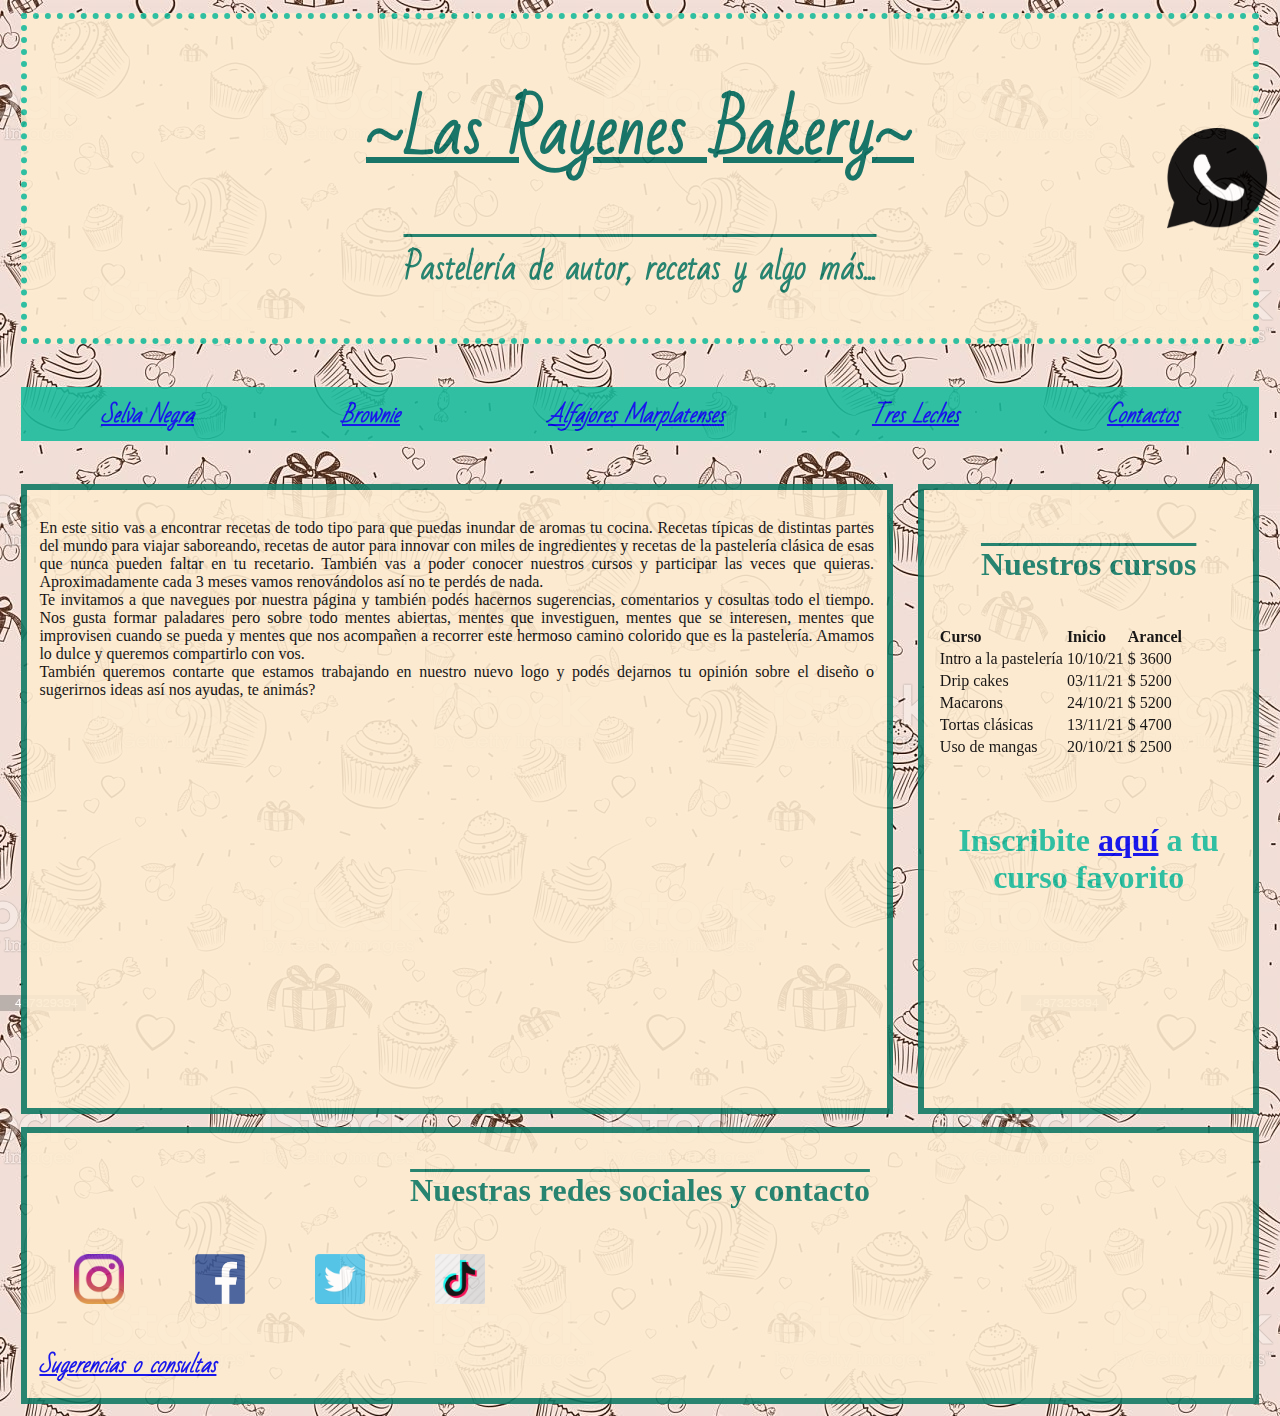
==== commit 166fc9e8: "Add files via upload" ====
--- a/index.html
+++ b/index.html
@@ -1,124 +1,157 @@
 <!DOCTYPE html>
 <html lang="en" dir="ltr">
-  <head>
-    <meta charset="utf-8">
-    <title >Las Rayenes Bakery</title>
-<link rel="stylesheet" href="estilos.css">
-<meta name="viewport" content="width=device-width, initial-scale=1">
+<head>
+  <link rel="stylesheet" href="estilos.css">
+  <meta charset="utf-8">
+  <meta name="description" content="Recetas y cursos de pasteria artesanal">
+  <meta name="keywords" content="pasteleria artesanal, cursos de pasteleria, bakery">
+  <meta name="autor" content="Las Rayenes">
+  <meta name="viewport" content="width=device-width, initial-scale=1">
 
-  </head>
+  <title >Las Rayenes Bakery</title>
+
+</head>
+
+<body>
+  <header>
+    <h1 id="titulo">~Las Rayenes Bakery~</h1>
+
+    <h3 class="subtitulos">Pastelería de autor, recetas y algo más...</h3>
+  </header>
+  <br>
+  <nav>
+    <div class="flexito">
+
+      <div class="cursiva">
+        <div>
+          <a href="selva negra.html" target="_blank"> Selva Negra </a>
+        </div>
+        <div>
+          <a href="brownie.html" target="_blank"> Brownie </a>
+        </div>
+        <div>
+          <a href="alfajores.html" target="_blank" > Alfajores Marplatenses </a>
+        </div>
+        <div>
+          <a href="3leches.html" target="_blank">Tres Leches </a>
+        </div>
+        <div>
+          <a href="contacto.html" target="_blank"> Contactos </a>
+        </div>
+      </div>
+    </div>
+
+  </nav>
+
+  <br>
+  <section>
+    <div class="justificado">
+
+      <p>En este sitio vas a encontrar recetas de todo tipo para que puedas inundar de aromas tu cocina.
+        Recetas típicas de distintas partes del mundo para viajar saboreando, recetas de autor para innovar
+        con miles de ingredientes y recetas de la pastelería clásica de esas que nunca pueden faltar en tu
+        recetario. También vas a poder conocer nuestros cursos y participar las veces que quieras. Aproximadamente cada 3 meses vamos renovándolos
+        así no te perdés de nada. <br>
+        Te invitamos a que navegues por nuestra página y también podés hacernos sugerencias, comentarios y cosultas todo el tiempo. Nos
+        gusta formar paladares pero sobre todo mentes abiertas, mentes que investiguen, mentes que se interesen, mentes que improvisen cuando se
+        pueda y mentes que nos acompañen a recorrer este hermoso camino colorido que es la pastelería. Amamos lo dulce y queremos compartirlo con vos.
+        <br> También queremos contarte que estamos trabajando en nuestro nuevo logo y podés dejarnos tu opinión sobre el diseño o sugerirnos ideas
+        así nos ayudas, te animás?
+        <br>
+
+        <img src="Imágenes/logo.png" alt="" class="fotocentro2">
+      </p>
 
 
-<body> <header>
-    <h1 id="titulo">~Las Rayenes Bakery~</h1>
+    </div>   </div>
+  </section>
 
-<h3 class="subtitulos">Pastelería de autor, recetas y algo más...</h3>
-</header>
-<br>
-<nav>
-<div class="cursiva">
+  <aside>
+
+    <h4 class="subtitulos2"> Nuestros cursos </h4>
+    <table class="left">
+
+      <tr>
+        <td><strong>Curso</strong></td>
+        <td><strong>Inicio</strong></td>
+        <td><strong>Arancel</strong></td>
+      </tr>
 
 
-<a href="selva negra.html" target="_blank"> *Selva Negra </a> <br>
-   <a href="brownie.html" target="_blank"> *Brownie </a> <br>
- <a href="alfajores.html" target="_blank" > *Alfajores Marplatenses </a> <br>
-   <a href="3leches.html" target="_blank">*Tres Leches </a> <br>
-    <a href="contacto.html" target="_blank"> *Contactos </a>
-</div>
+      <tr>
+        <td>Intro a la pastelería</td>
+        <td>10/10/21</td>
+        <td>$ 3600</td>
+      </tr>
 
 
-</nav>
-
-<br>
-<section>
-<div class="justificado">
-
-<p>En este sitio vas a encontrar recetas de todo tipo para que puedas inundar de aromas tu cocina.
-  Recetas típicas de distintas partes del mundo para viajar saboreando, recetas de autor para innovar
-   con miles de ingredientes y recetas de la pastelería clásica de esas que nunca pueden faltar en tu
-   recetario. También vas a poder conocer nuestros cursos y participar las veces que quieras. Aproximadamente cada 3 meses vamos renovándolos
-así no te perdés de nada. <br>
-Te invitamos a que navegues por nuestra página y también podés hacernos sugerencias, comentarios y cosultas todo el tiempo. Nos
-gusta formar paladares pero sobre todo mentes abiertas, mentes que investiguen, mentes que se interesen, mentes que improvisen cuando se
-pueda y mentes que nos acompañen a recorrer este hermoso camino colorido que es la pastelería. Amamos lo dulce y queremos compartirlo con vos.
-<br> También queremos contarte que estamos trabajando en nuestro nuevo logo y podés dejarnos tu opinión sobre el diseño o sugerirnos ideas
-así nos ayudas, te animás?
-<br>
-
-<img src="Imágenes/logo.png" alt="" class="fotocentro2">
-</p>
+      <tr>
+        <td>Drip cakes</td>
+        <td>03/11/21</td>
+        <td>$ 5200</td>
+      </tr>
 
 
-</div>   </div>
-</section>
-
-<aside>
-  <h1 class="subtitulos2"> Nuestros cursos</h1>
-<br>
+      <tr>
+        <td>Macarons</td>
+        <td>24/10/21</td>
+        <td>$ 5200</td>
+      </tr>
 
 
-
-  <table class="left">
-
-    <tr>
-      <td><strong>Curso</strong></td>
-      <td><strong>Inicio</strong></td>
-      <td><strong>Arancel</strong></td>
-    </tr>
-
-    <tr>
-      <td>Intro a la pastelería</td>
-      <td>10/10/21</td>
-      <td>$ 3600</td>
-    </tr>
-
-    <tr>
-      <td>Drip cakes</td>
-      <td>03/11/21</td>
-      <td>$ 5200</td>
-    </tr>
-
-    <tr>
-      <td>Macarons</td>
-      <td>24/10/21</td>
-      <td>$ 5200</td>
-    </tr>
-
-    <tr>
-      <td>Tortas clásicas</td>
-      <td>13/11/21</td>
-      <td>$ 4700</td>
-    </tr>
-
-    <tr>
-      <td>Uso de mangas</td>
-      <td>20/10/21</td>
-      <td>$ 2500</td>
-    </tr>
-
-  </table>
-  <br>
-  <br>
-
-  <h2 class="letraverde">Inscribite <a href="https://docs.google.com/forms/d/e/1FAIpQLScHYJ197TV_DPiReCq5K_IhKrplkcKoBrrzDiVm29rb-SGPLw/viewform?usp=sf_link" target="_blank">aquí</a> a tu curso favorito</h2>
-</aside>
+      <tr>
+        <td>Tortas clásicas</td>
+        <td>13/11/21</td>
+        <td>$ 4700</td>
+      </tr>
 
 
+      <tr>
+        <td>Uso de mangas</td>
+        <td>20/10/21</td>
+        <td>$ 2500</td>
+      </tr>
+
+    </table>
 
 
-<footer>
-<h2 class="subtitulos2">Nuestras redes sociales y contacto</h2>
+    <br>
+    <br>
+
+    <h2 class="letraverde">Inscribite <a href="https://docs.google.com/forms/d/e/1FAIpQLScHYJ197TV_DPiReCq5K_IhKrplkcKoBrrzDiVm29rb-SGPLw/viewform?usp=sf_link" target="_blank">aquí</a> a tu curso favorito</h2>
+  </aside>
 
 
-   <a class="opacidad" href="https://www.instagram.com/lasrayenesbakery" target="_blank"> <img src="Imágenes/instagram.png" alt="" width="50" height="50"> </a>
-   <a class="opacidad" href="https://www.facebook.com/lasrayenesbakery" target="blank"> <img src="Imágenes/facebook.png" alt="" width="50" height="50" > </a>
-<a class="opacidad" href="https://twitter.com/lasrayenesbakery" target="_blank"> <img src="Imágenes/twitter.png" alt="" width="50" height="50"> </a>
-<a class="opacidad" href="https://tiktok.com/lasrayenesbakery" target="_blank"> <img src="Imágenes/tiktok.png" alt="" width="50" height="50"> </a>
-<br>
-<a href="mailto:lasrayenesbakery@pasteleria.com" target="_blank" class="cursiva"> Sugerencias o consultas </a> <br>
+  <footer>
+    <h2 class="subtitulos2">Nuestras redes sociales y contacto</h2>
+    <br>
+    <div class="foot">
+      <div>
 
-<div class="icono">
-<a class="opacidad" href="https://wa.me/5491122334455" target="_blank">  <img src="Imágenes/whatsapp.png" alt="" width="100" height="100"> </a>
-</div>
+        <a class="opacidad" href="https://www.instagram.com/lasrayenesbakery" target="_blank"> <img src="Imágenes/instagram.png" alt="" width="50" height="50"> </a>
+      </div>
+      <div>
 
-</footer>
+        <a class="opacidad" href="https://www.facebook.com/lasrayenesbakery" target="blank"> <img src="Imágenes/facebook.png" alt="" width="50" height="50" > </a>
+      </div>
+      <div>
+
+        <a class="opacidad" href="https://twitter.com/lasrayenesbakery" target="_blank"> <img src="Imágenes/twitter.png" alt="" width="50" height="50"> </a>
+      </div>
+      <div>
+
+        <a class="opacidad" href="https://tiktok.com/lasrayenesbakery" target="_blank"> <img src="Imágenes/tiktok.png" alt="" width="50" height="50"> </a>
+      </div>
+    </div>
+    <br>
+    <br>
+    <a href="mailto:lasrayenesbakery@pasteleria.com" target="_blank" class="cursiva"> Sugerencias o consultas </a>
+
+
+    <div class="icono">
+      <a class="opacidad" href="https://wa.me/5491122334455" target="_blank">  <img src="Imágenes/whatsapp.png" alt="" width="100" height="100"> </a>
+    </div>
+
+  </footer>
+</body>
+</html>
--- a/estilos.css
+++ b/estilos.css
@@ -1,25 +1,71 @@
-body {background-color: #FDEBD0; background-image: url(Imágenes/fondo.jpg); opacity: 90%;}
+body {background-color: #FDEBD0;
+  background-image: url(Imágenes/fondo.jpg);
+  opacity: 90%;}
 
-#titulo {color:#00695C; font-size:5rem; font-family:sencilla; text-align:center; text-decoration: underline;}
+#titulo {color:#00695C;
+  font-size:4rem;
+  font-family:sencilla;
+  text-align:center;
+  text-decoration: underline;}
 
-.subtitulos {color:#117A65; font-family:sencilla; text-align:center; text-decoration: overline; font-size: 2.2rem;}
-.titulosnuevo {font-family: verdana; font-style: italic; background-color: #00695C; font-size: 2rem; text-align: left;}
+.subtitulos {color:#117A65;
+  font-family:sencilla;
+  text-align:center;
+  text-decoration: overline;
+  font-size: 2rem;}
+
+.titulosnuevo {font-family: verdana;
+  font-style: italic;
+  background-color: #00695C;
+  font-size: 2rem;
+  text-align: left;}
+
 .fondo {background-color: #FDEBD0;}
-.cursiva {font-style: oblique; font-family: sencilla; font-size: 1.3rem; text-align: justify; font-weight: bolder;}
-.letragrande {font-size: 2rem; font-family: sans-serif;}
-.subtitulos2 {color:#117A65; font-family: 'Kalam', cursive; text-align:center; text-decoration: overline; font-size: 2rem ;}
+
+.cursiva {font-style: oblique;
+  font-family: sencilla;
+  font-size: 1.3rem;
+  text-align: justify;
+  font-weight: bolder;}
+
+.letragrande {font-size: 2rem;
+  font-family: sans-serif;}
+
+.subtitulos2 {color:#117A65;
+  font-family: 'Kalam', cursive;
+  text-align:center;
+  text-decoration: overline;
+  font-size: 2rem ;}
+
 .centrado {padding: 5vw;}
-.left {text-align: left; font-size: 1.2rem;}
+
+.left {text-align: left;
+  font-size: 1rem;}
 
 .letrablanca {color: white}
-.letraverde {color: #1ABC9C; text-align: center; font-size: 2rem; font-family: 'Kalam', cursive;}
 
-.justificado {text-align: justify; font-family: 'Kalam', cursive;}
-.fotocentro{display: block; margin: auto; width: 40%}
+.letraverde {color: #1ABC9C;
+  text-align: center;
+  font-size: 2rem;
+  font-family: 'Kalam', cursive;}
 
-.receta{font-family: sencilla; font-size: 1.3rem; }
+.flexito div {display: flex;
+justify-content: space-around;}
 
-.fotocentro2{display: block; margin: auto; width: 25%;}
+
+.justificado {text-align: justify;
+  font-family: 'Kalam', cursive;}
+
+.fotocentro{display: block;
+  margin: auto;
+  width: 40%}
+
+.receta{font-family: sencilla;
+  font-size: 1.3rem; }
+
+.fotocentro2{display: none;
+  margin: auto;
+  width: 25%;}
 
 .fotocentro:hover {width: 70%;}
 .fotocentro2:hover{width: 40%;}
@@ -29,25 +75,92 @@
 a:hover {background-color:#D1F2EB; }
 
 .icono {position: fixed;
-top: 10vw; right: 1vw;}
+top: 10vw;
+right: 1vw;}
 
 .opacidad:hover {opacity: 40%; }
 
 @import url('https://fonts.googleapis.com/css2?family=Kalam:wght@300&display=swap');
-
 
 @font-face {
   font-family: "sencilla";
   src: url("fuentes/BadScript-Regular.ttf");
 }
 
-header {background: #FDEBD0; margin: 1%; padding: 0.5vw; border: 0.5vw dotted #1ABC9C; box-sizing: border-box;}
-nav {background: #1ABC9C; text-align: justify; padding: 0.5vw; margin: 1%; box-sizing: border-box;}
-section {background: #FDEBD0; float: left; width: 69%; height: 70vh; margin: 1%; overflow: auto;
-          padding: 1vw;
-        border: 0.5vw solid #117A65; box-sizing: border-box;}
-aside {font-family: 'Kalam', cursive; background: #FDEBD0; float: left; width: 27%; height: 70vh; margin: 1%; overflow: auto;
-      padding: 1vw; border: 0.5vw solid #117A65; box-sizing: border-box;}
+header {background: #FDEBD0;
+  margin: 1%;
+  padding: 0.5vw;
+  border: 0.5vw dotted #1ABC9C;
+  box-sizing: border-box;}
 
-footer {background: #FDEBD0; clear: both; margin: 1%; text-align: left; padding: 1vw;
-   border: 0.5vw solid #117A65; box-sizing: border-box;}
+@media (max-width: 767px) {
+
+  header {background-color: #F1948A;}
+}
+
+nav {background: #1ABC9C;
+  text-align: justify;
+  padding: 0.5vw;
+  margin: 1%;
+  box-sizing: border-box;}
+
+
+@media (max-width: 575px) {
+  nav {background-color: grey;}
+}
+
+section {background: #FDEBD0;
+  float: left;
+  width: 69%;
+  height: 70vh; margin: 1%;
+  overflow: auto;
+  padding: 1vw;
+  border: 0.5vw solid #117A65;
+  box-sizing: border-box;}
+
+  @media (max-width: 991px) {
+    section {background-color: #F1948A;}
+  }
+
+  @media (max-width: 575px) {
+    .fotocentro2 {display: block;}
+  }
+
+  aside {font-family: 'Kalam', cursive;
+  background: #FDEBD0;
+  float: left;
+  width: 27%;
+  height: 70vh;
+  margin: 1%;
+  overflow: auto;
+  padding: 1vw;
+  border: 0.5vw solid #117A65;
+  box-sizing: border-box;}
+
+@media (max-width: 575px) {
+  aside {display: none;}
+}
+
+@media (max-width: 575px) {
+  section {width: 100%;}
+}
+
+footer {background: #FDEBD0;
+   clear: both;
+   margin: 1%;
+   text-align: left;
+   padding: 1vw;
+   border: 0.5vw solid #117A65;
+   box-sizing: border-box;}
+
+@media (max-width: 575px) {
+  footer {background-color: lightgrey;}
+}
+
+.foot {width: 40%; display: flex;
+flex-direction: row;
+justify-content: space-around;}
+
+   iframe {width: 50%;
+     float: left;
+     height: 40vh;}
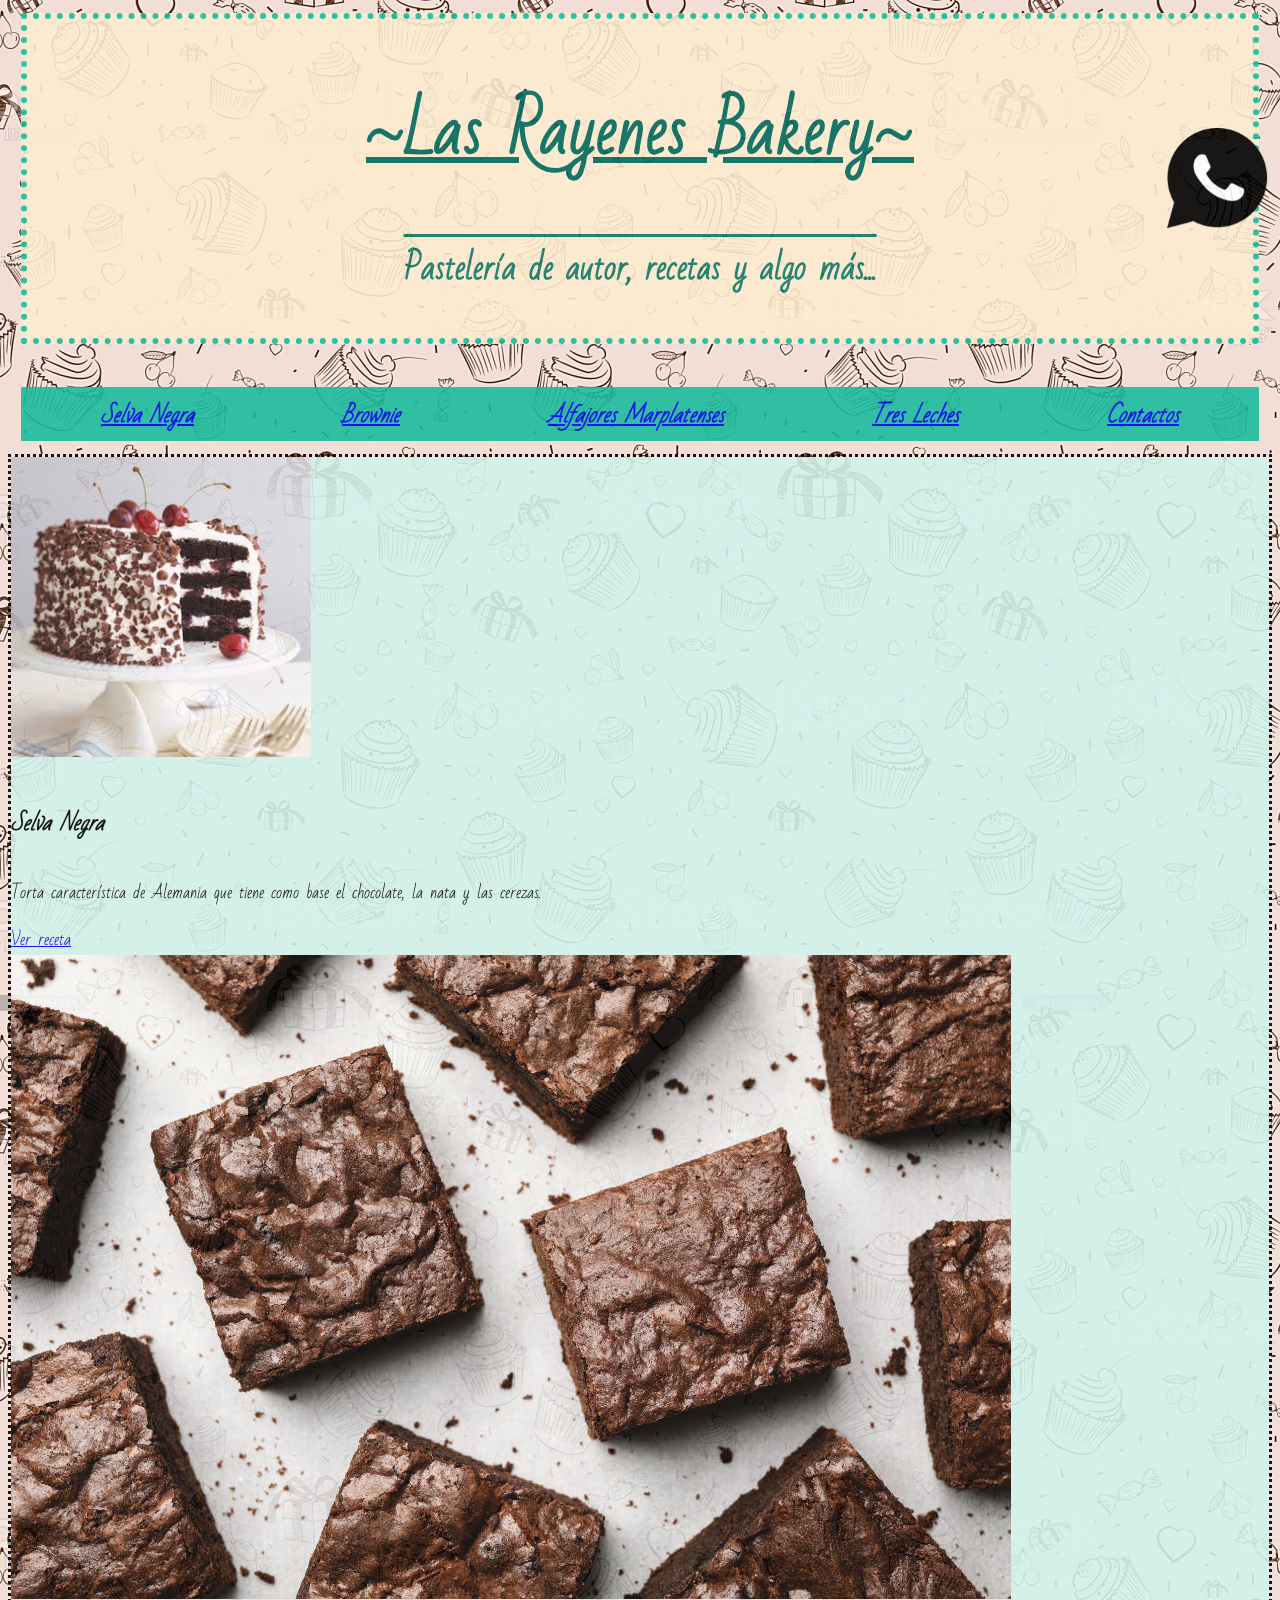
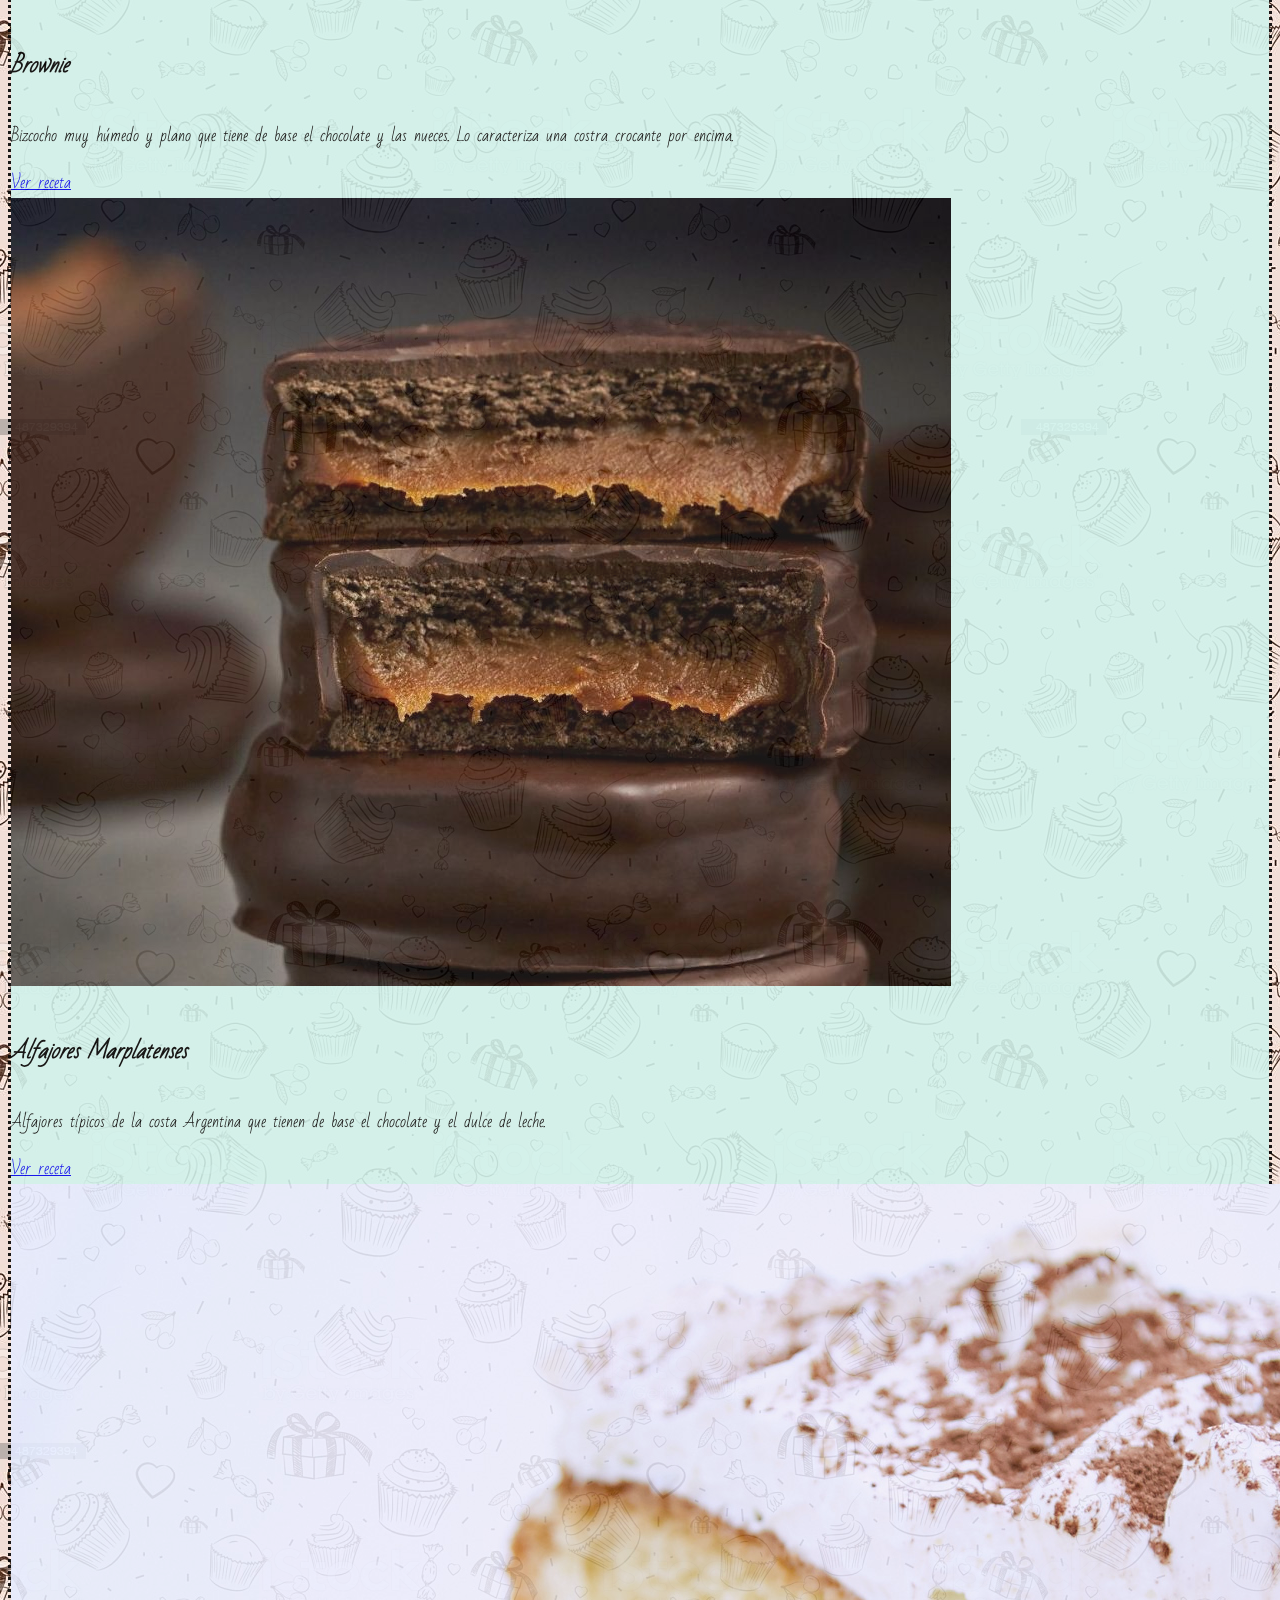
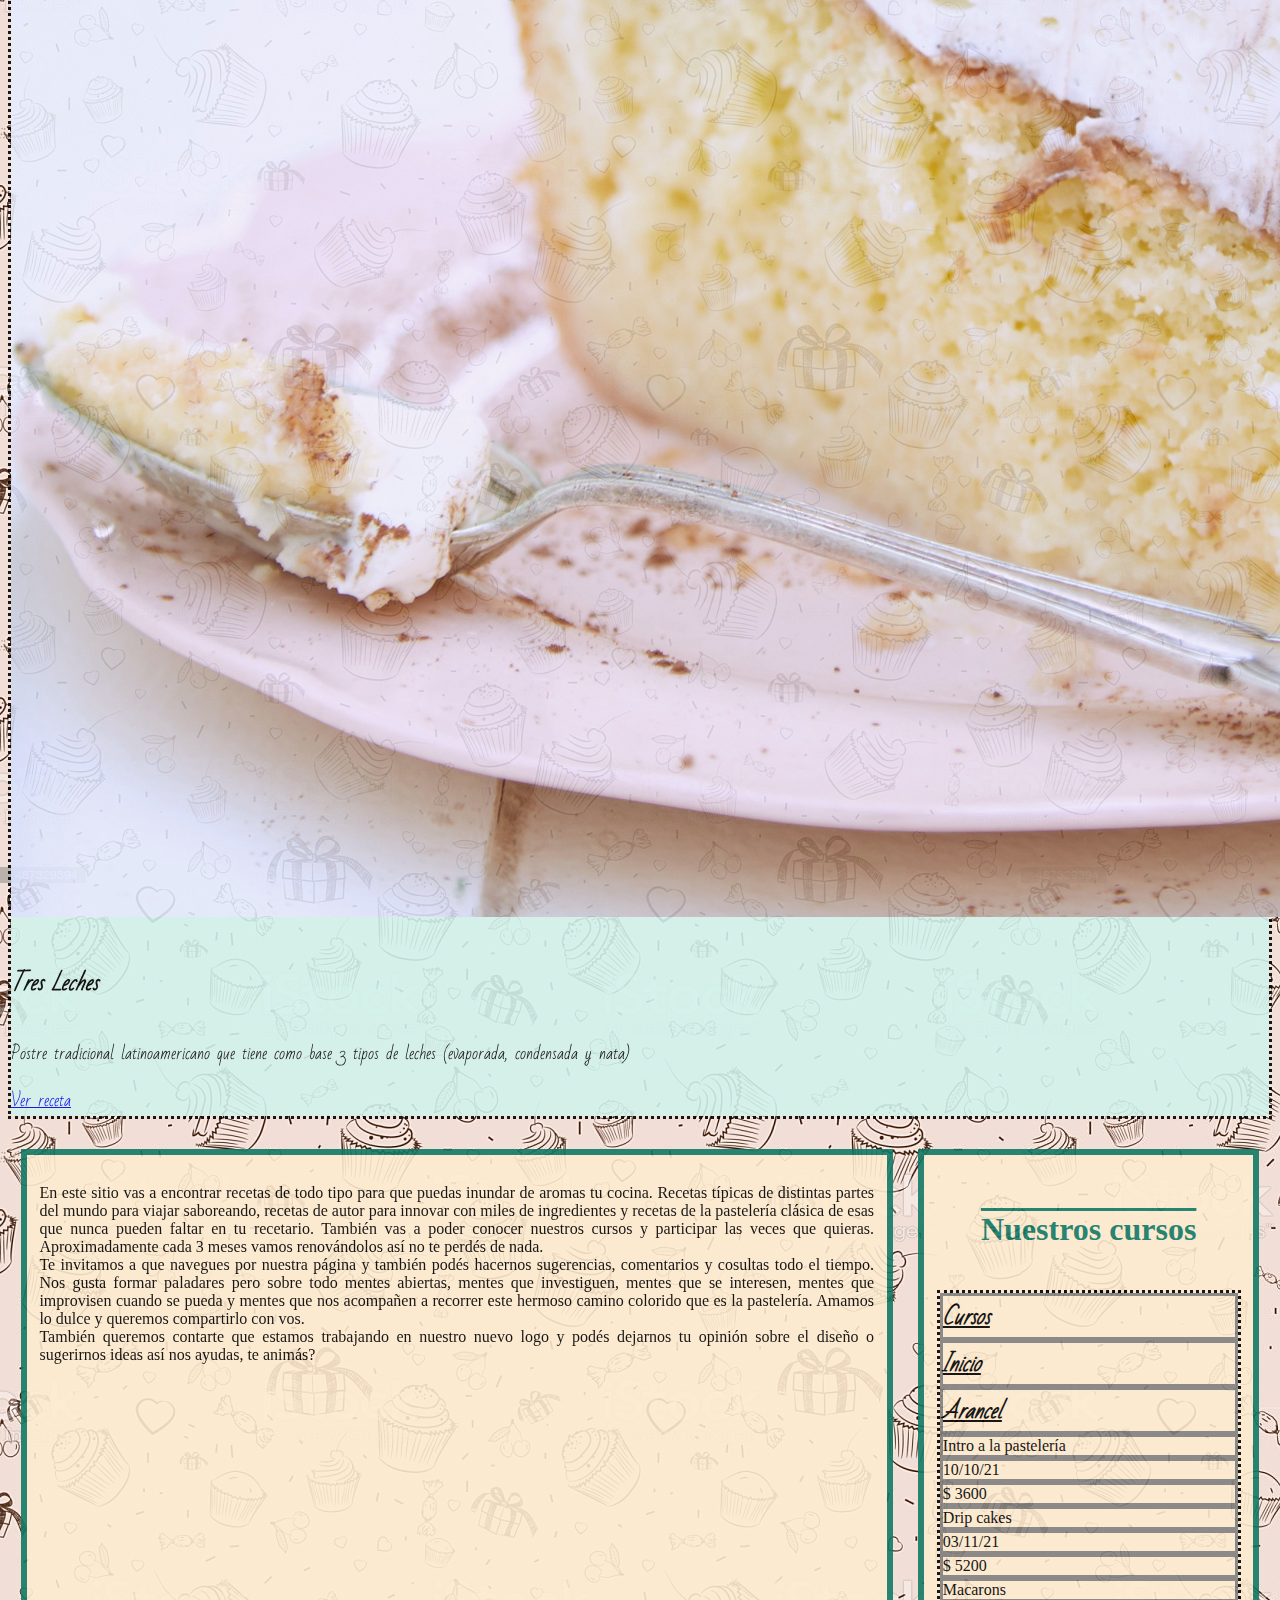
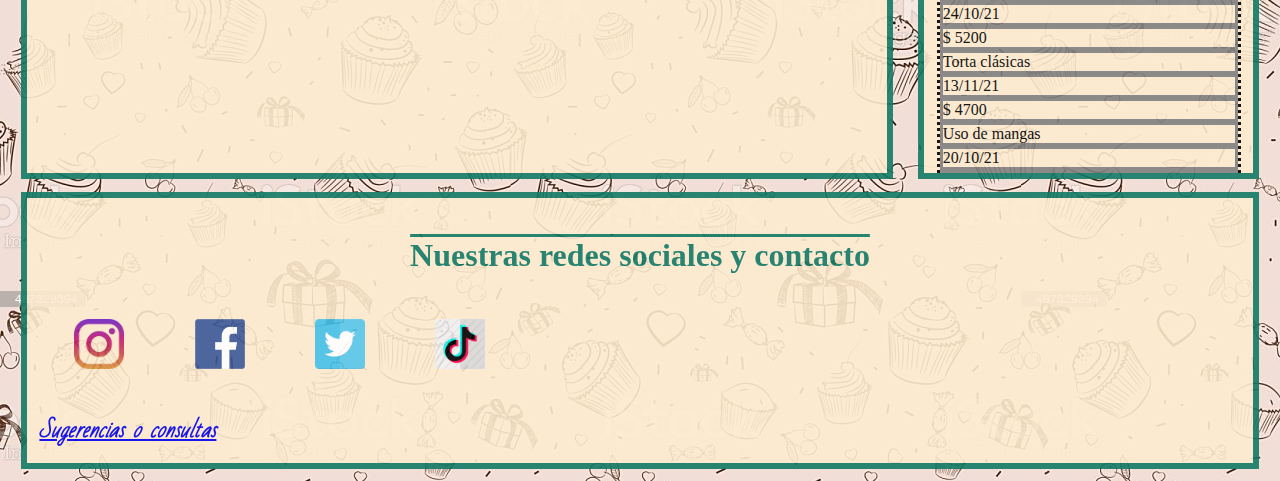
==== commit 9cae88a1: "Add files via upload" ====
--- a/index.html
+++ b/index.html
@@ -1,15 +1,14 @@
 <!DOCTYPE html>
 <html lang="en" dir="ltr">
 <head>
+  <link href="https://cdn.jsdelivr.net/npm/bootstrap@5.1.3/dist/css/bootstrap.min.css" rel="stylesheet" integrity="sha384-1BmE4kWBq78iYhFldvKuhfTAU6auU8tT94WrHftjDbrCEXSU1oBoqyl2QvZ6jIW3" crossorigin="anonymous">
   <link rel="stylesheet" href="estilos.css">
   <meta charset="utf-8">
   <meta name="description" content="Recetas y cursos de pasteria artesanal">
   <meta name="keywords" content="pasteleria artesanal, cursos de pasteleria, bakery">
   <meta name="autor" content="Las Rayenes">
   <meta name="viewport" content="width=device-width, initial-scale=1">
-
   <title >Las Rayenes Bakery</title>
-
 </head>
 
 <body>
@@ -42,6 +41,52 @@
     </div>
 
   </nav>
+
+<div class="container">
+  <div class="row">
+    <div class="caja col-sm-12 col-md-6 col-lg-3">
+      <div class="card h-100">
+        <img src="Imágenes/torta.jpg" class="card-img-top" alt="...">
+        <div class="card-body">
+          <h5 class="cursiva">Selva Negra</h5>
+          <p class="card-text">Torta característica de Alemania que tiene como base el chocolate, la nata y las cerezas.</p>
+          <a href="selva negra.html" class="btn btn-secondary">Ver receta</a>
+        </div>
+      </div>
+    </div>
+    <div class="caja col-sm-12 col-md-6 col-lg-3">
+      <div class="card h-100">
+        <img src="Imágenes/brownie.jpg" class="card-img-top" alt="...">
+        <div class="card-body">
+          <h5 class="cursiva">Brownie</h5>
+          <p class="card-text">Bizcocho muy húmedo y plano que tiene de base el chocolate y las nueces. Lo caracteriza una costra crocante por encima.</p>
+          <a href="brownie.html" class="btn btn-secondary">Ver receta</a>
+        </div>
+      </div>
+    </div>
+    <div class="caja col-sm-12 col-md-6 col-lg-3">
+      <div class="card h-100">
+        <img src="Imágenes/alfajores.jpg" class="card-img-top" alt="...">
+        <div class="card-body">
+          <h5 class="cursiva">Alfajores Marplatenses</h5>
+          <p class="card-text">Alfajores típicos de la costa Argentina que tienen de base el chocolate y el dulce de leche.</p>
+          <a href="alfajores.html" class="btn btn-secondary">Ver receta</a>
+        </div>
+      </div>
+    </div>
+    <div class="caja col-sm-12 col-md-6 col-lg-3">
+      <div class="card h-100">
+        <img src="Imágenes/tresleches.jpg" class="card-img-top" alt="...">
+        <div class="card-body">
+          <h5 class="cursiva">Tres Leches</h5>
+          <p class="card-text">Postre tradicional latinoamericano que tiene como base 3 tipos de leches (evaporada, condensada y nata)</p>
+          <a href="3leches.html" class="btn btn-secondary">Ver receta</a>
+        </div>
+      </div>
+    </div>
+  </div>
+</div>
+
 
   <br>
   <section>
@@ -67,55 +112,66 @@
   </section>
 
   <aside>
-
     <h4 class="subtitulos2"> Nuestros cursos </h4>
-    <table class="left">
-
-      <tr>
-        <td><strong>Curso</strong></td>
-        <td><strong>Inicio</strong></td>
-        <td><strong>Arancel</strong></td>
-      </tr>
-
-
-      <tr>
-        <td>Intro a la pastelería</td>
-        <td>10/10/21</td>
-        <td>$ 3600</td>
-      </tr>
-
-
-      <tr>
-        <td>Drip cakes</td>
-        <td>03/11/21</td>
-        <td>$ 5200</td>
-      </tr>
-
-
-      <tr>
-        <td>Macarons</td>
-        <td>24/10/21</td>
-        <td>$ 5200</td>
-      </tr>
-
-
-      <tr>
-        <td>Tortas clásicas</td>
-        <td>13/11/21</td>
-        <td>$ 4700</td>
-      </tr>
-
-
-      <tr>
-        <td>Uso de mangas</td>
-        <td>20/10/21</td>
-        <td>$ 2500</td>
-      </tr>
-
-    </table>
-
-
-    <br>
+
+    <div class="container">
+      <div class="row">
+        <div class="col-md-4 col-lg-4 cursiva linea">
+          Cursos
+        </div>
+        <div class="col-md-4 col-lg-4 cursiva linea">
+          Inicio
+        </div>
+        <div class="col-md-4 col-lg-4 cursiva linea">
+          Arancel
+        </div>
+        <div class="col-md-4 col-lg-4">
+          Intro a la pastelería
+        </div>
+        <div class="col-md-4 col-lg-4">
+          10/10/21
+        </div>
+        <div class="col-md-4 col-lg-4">
+          $ 3600
+        </div>
+        <div class="col-md-4 col-lg-4">
+          Drip cakes
+        </div>
+        <div class="col-md-4 col-lg-4">
+          03/11/21
+        </div>
+        <div class="col-md-4 col-lg-4">
+          $ 5200
+        </div>
+        <div class="col-md-4 col-lg-4">
+          Macarons
+        </div>
+        <div class="col-md-4 col-lg-4">
+          24/10/21
+        </div>
+        <div class="col-md-4 col-lg-4">
+          $ 5200
+        </div>
+        <div class="col-md-4 col-lg-4">
+          Torta clásicas
+        </div>
+        <div class="col-md-4 col-lg-4">
+          13/11/21
+        </div>
+        <div class="col-md-4 col-lg-4">
+          $ 4700
+        </div>
+        <div class="col-md-4 col-lg-4">
+          Uso de mangas
+        </div>
+        <div class="col-md-4 col-lg-4">
+          20/10/21
+        </div>
+        <div class="col-md-4 col-lg-4">
+          $ 2500
+      </div>
+    </div>
+
     <br>
 
     <h2 class="letraverde">Inscribite <a href="https://docs.google.com/forms/d/e/1FAIpQLScHYJ197TV_DPiReCq5K_IhKrplkcKoBrrzDiVm29rb-SGPLw/viewform?usp=sf_link" target="_blank">aquí</a> a tu curso favorito</h2>
@@ -153,5 +209,6 @@
     </div>
 
   </footer>
+  <script src="https://cdn.jsdelivr.net/npm/bootstrap@5.1.3/dist/js/bootstrap.bundle.min.js" integrity="sha384-ka7Sk0Gln4gmtz2MlQnikT1wXgYsOg+OMhuP+IlRH9sENBO0LRn5q+8nbTov4+1p" crossorigin="anonymous"></script>
 </body>
 </html>
--- a/estilos.css
+++ b/estilos.css
@@ -164,3 +164,10 @@
    iframe {width: 50%;
      float: left;
      height: 40vh;}
+
+.caja {background-color: #D1F2EB;
+  font-family: sencilla;}
+.row {border: dotted black;}
+.linea {text-decoration: underline; color: black;}
+.col-md-4 {border: solid gray;}
+.col-lg-4 {border: solid gray;}
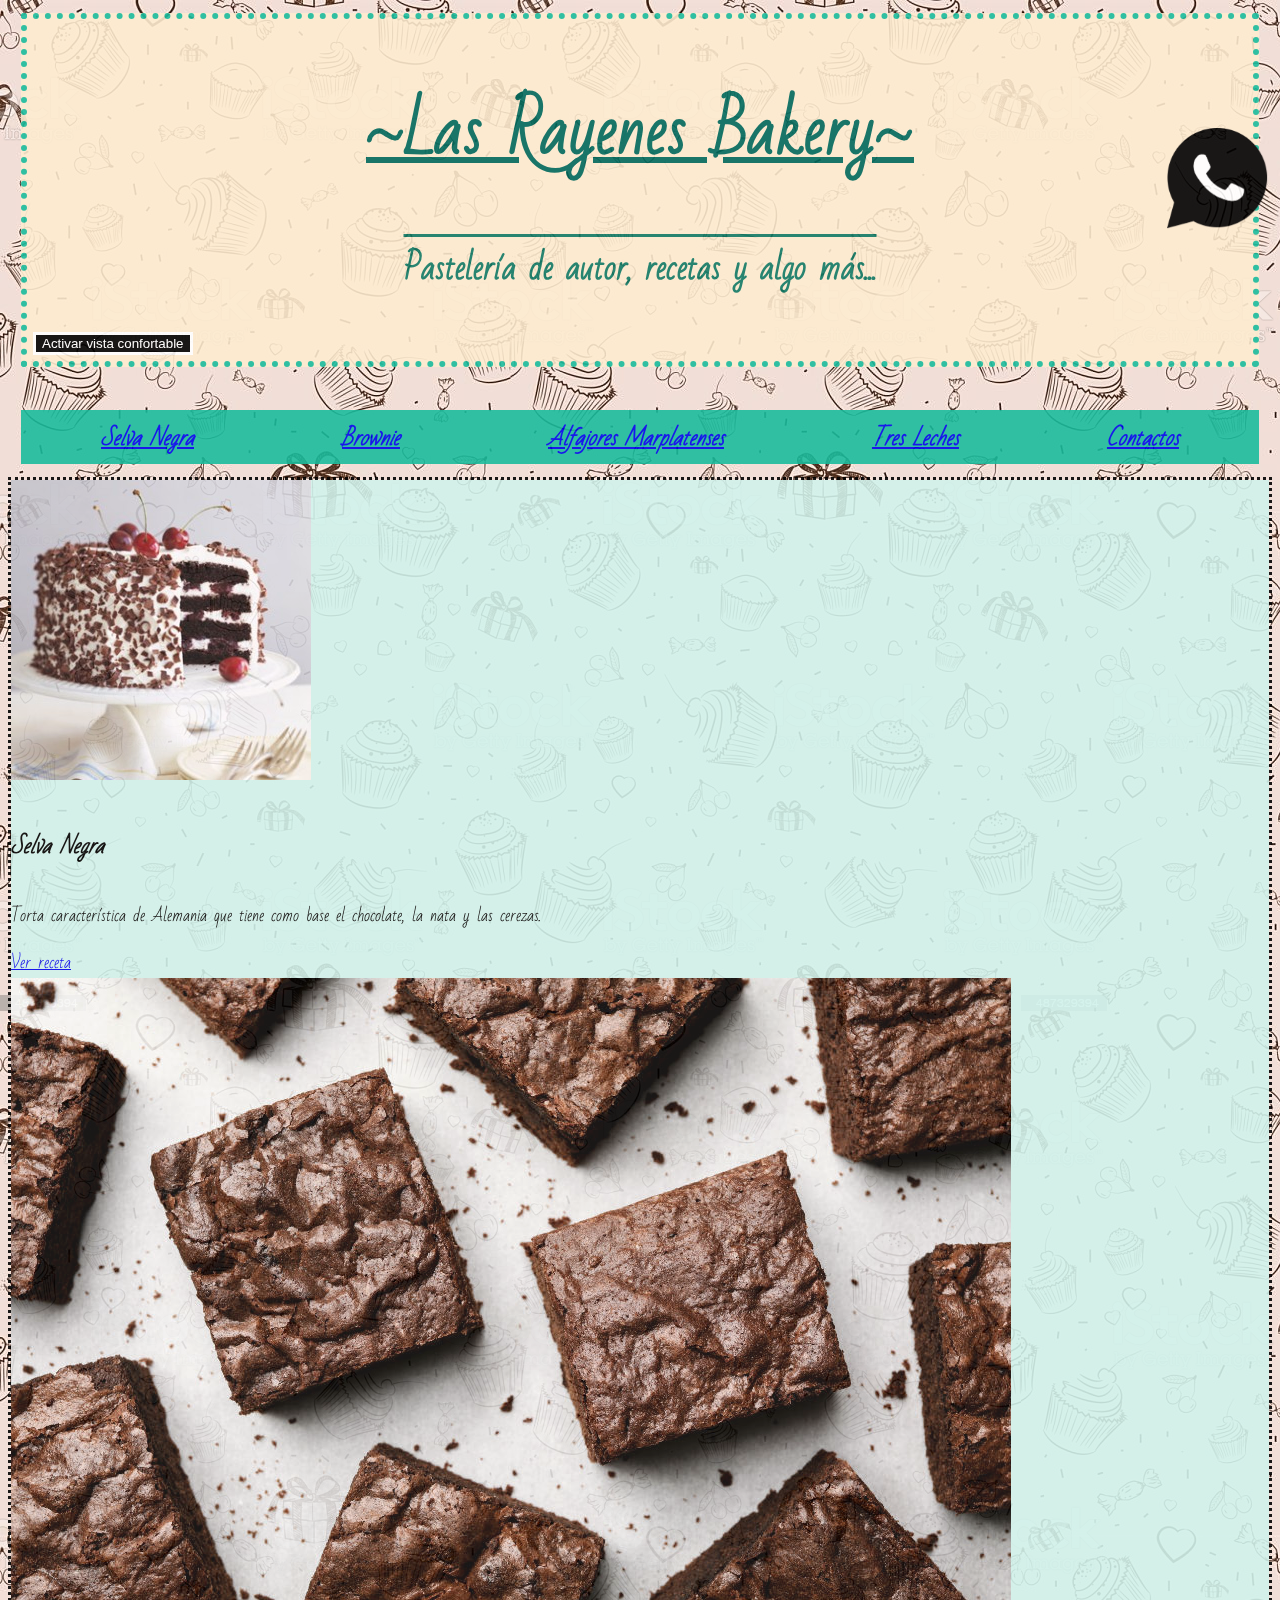
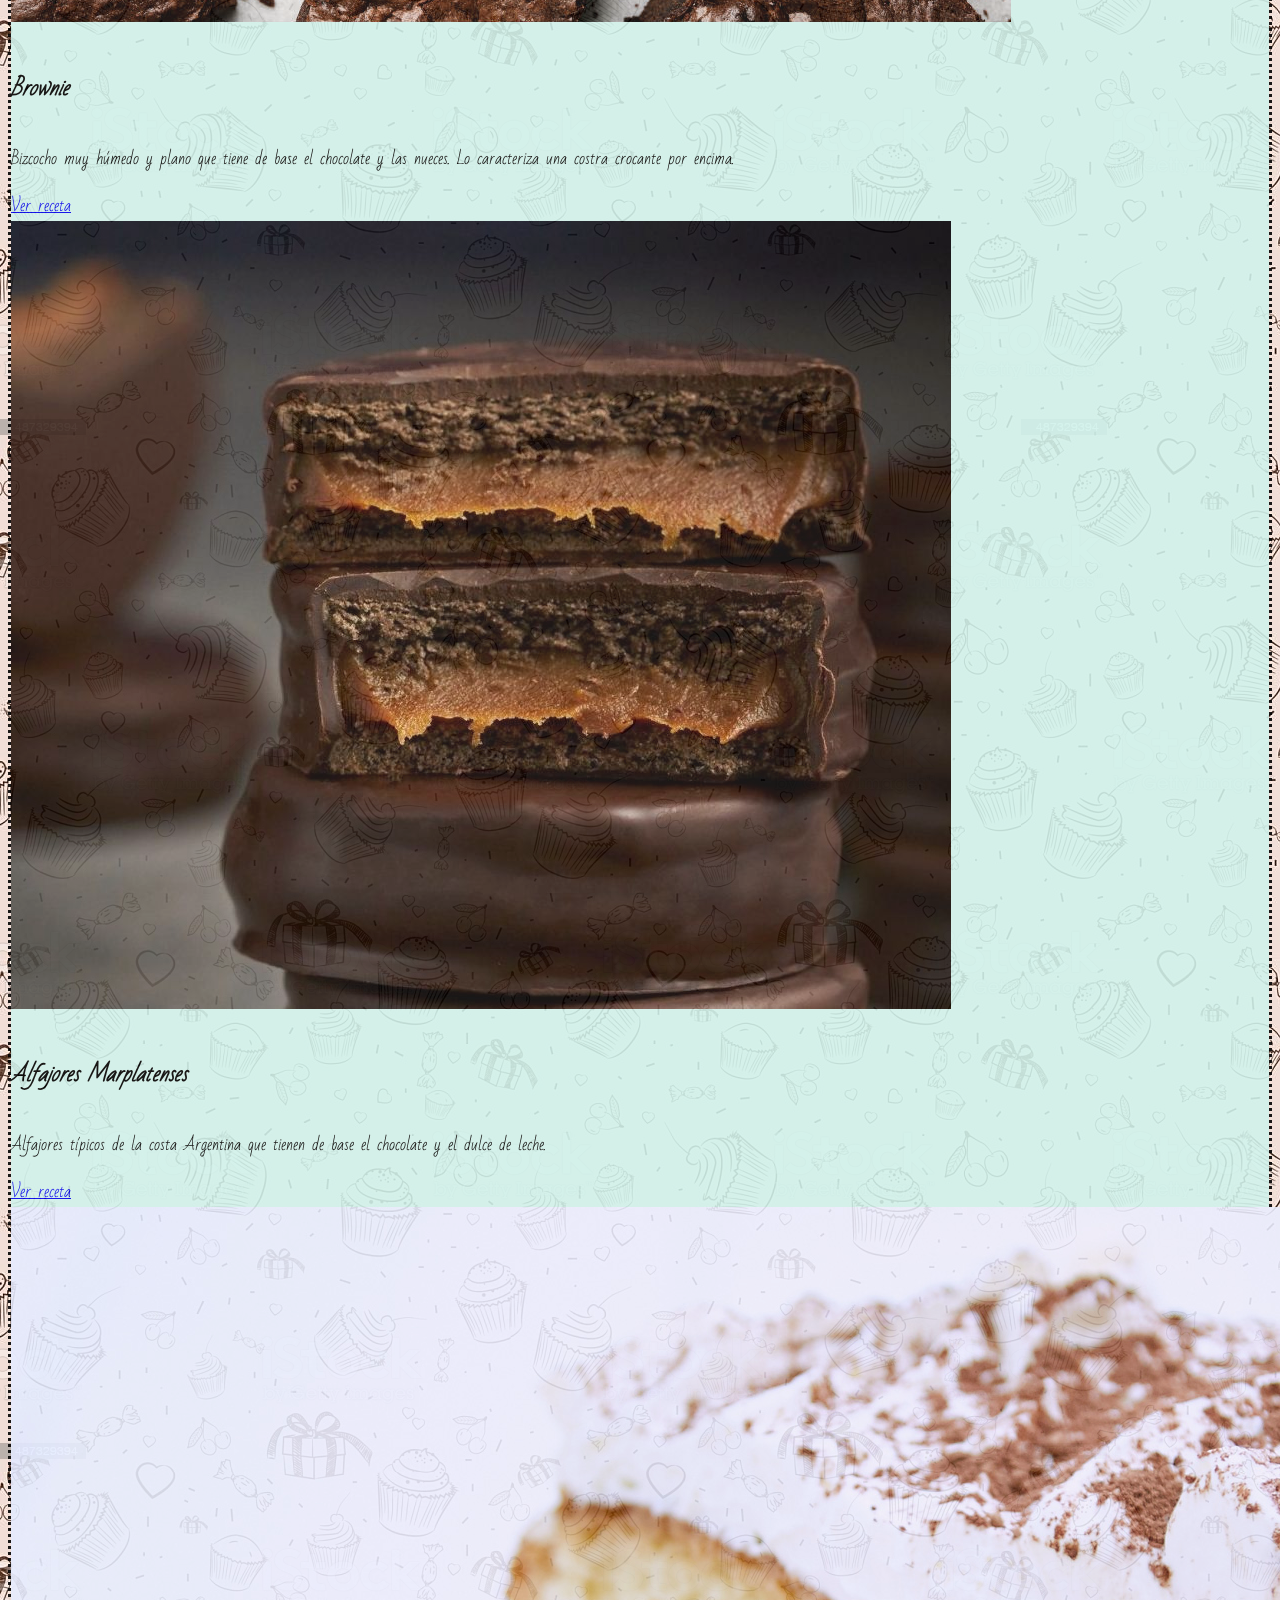
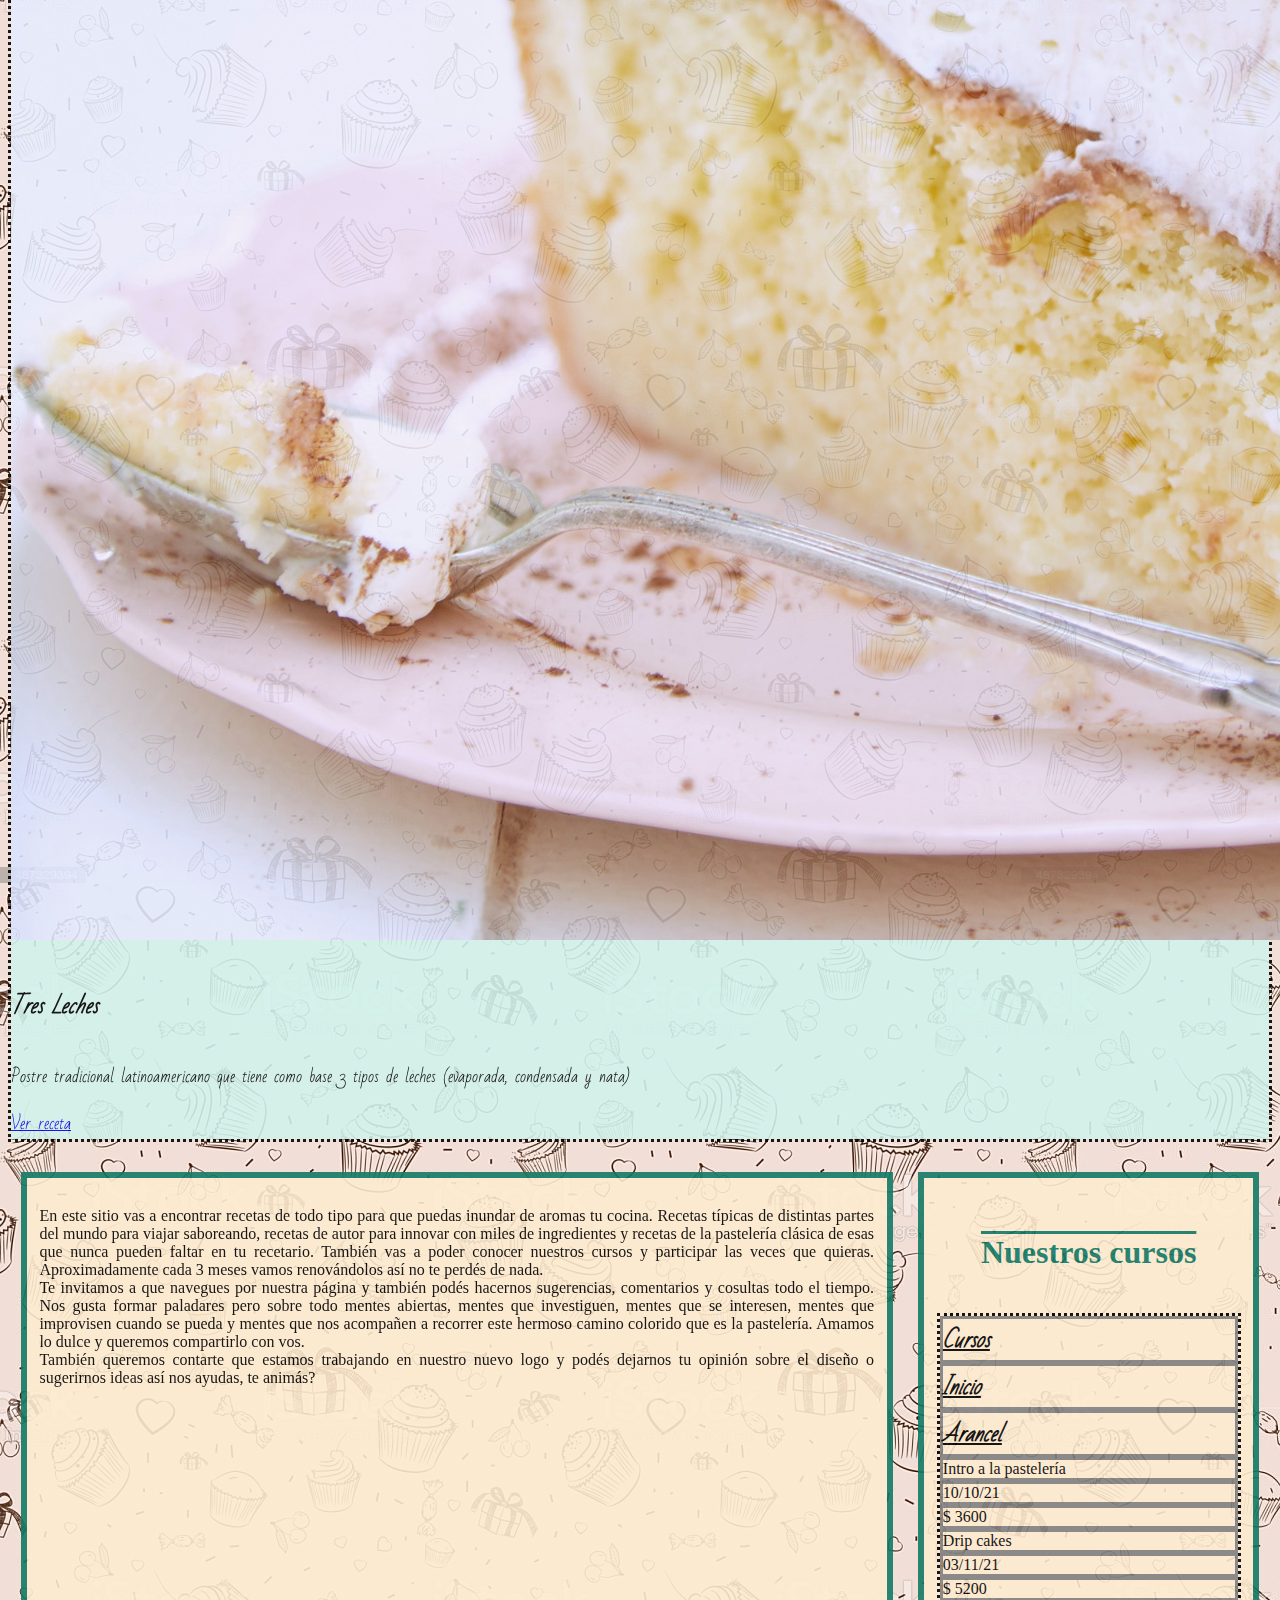
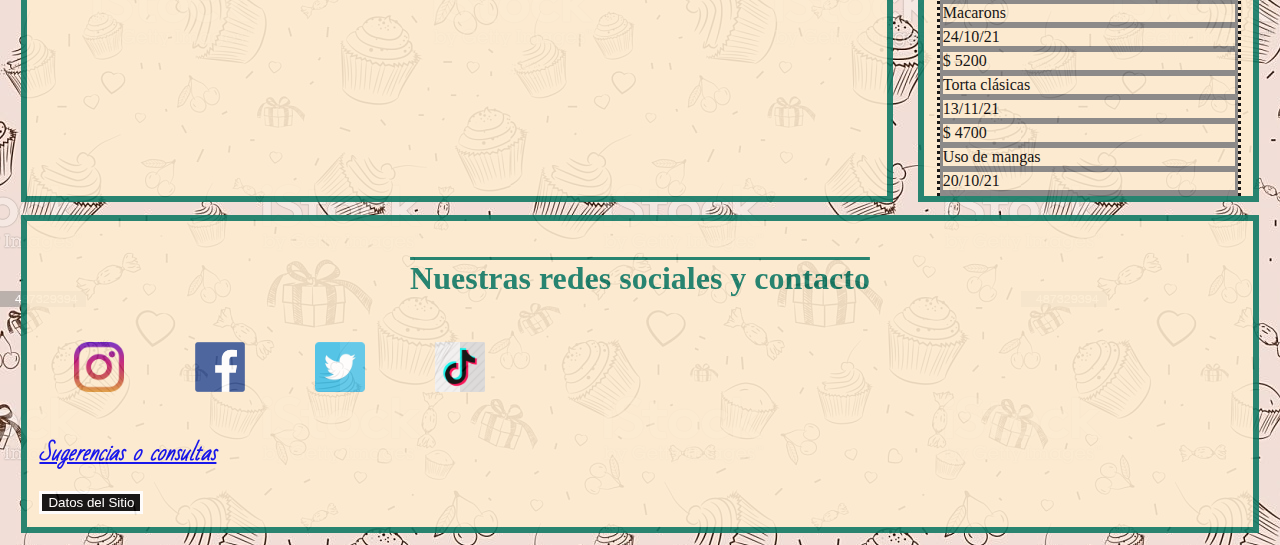
==== commit 943a2fa0: "Add files via upload" ====
--- a/index.html
+++ b/index.html
@@ -9,16 +9,25 @@
   <meta name="autor" content="Las Rayenes">
   <meta name="viewport" content="width=device-width, initial-scale=1">
   <title >Las Rayenes Bakery</title>
+
+  <script>
+  alert ("¿Estás dispuesto a ver el mejor sitio del mundo mundial?")
+  </script>
+
 </head>
 
 <body>
-  <header>
-    <h1 id="titulo">~Las Rayenes Bakery~</h1>
+  <header id="fondito1">
+    <h1 class="titulo">~Las Rayenes Bakery~</h1>
 
     <h3 class="subtitulos">Pastelería de autor, recetas y algo más...</h3>
+
+    <button onclick="modo()" class="boton"> Activar vista confortable
+    </button>
+
   </header>
   <br>
-  <nav>
+  <nav id="fondito2">
     <div class="flexito">
 
       <div class="cursiva">
@@ -89,7 +98,7 @@
 
 
   <br>
-  <section>
+  <section id="fondito3">
     <div class="justificado">
 
       <p>En este sitio vas a encontrar recetas de todo tipo para que puedas inundar de aromas tu cocina.
@@ -111,7 +120,7 @@
     </div>   </div>
   </section>
 
-  <aside>
+  <aside id="fondito4">
     <h4 class="subtitulos2"> Nuestros cursos </h4>
 
     <div class="container">
@@ -178,7 +187,7 @@
   </aside>
 
 
-  <footer>
+  <footer id="fondito5">
     <h2 class="subtitulos2">Nuestras redes sociales y contacto</h2>
     <br>
     <div class="foot">
@@ -207,8 +216,17 @@
     <div class="icono">
       <a class="opacidad" href="https://wa.me/5491122334455" target="_blank">  <img src="Imágenes/whatsapp.png" alt="" width="100" height="100"> </a>
     </div>
+    <br>
+    <br>
+    <button onclick="datos()" class="boton"> Datos del Sitio
+    </button>
 
   </footer>
   <script src="https://cdn.jsdelivr.net/npm/bootstrap@5.1.3/dist/js/bootstrap.bundle.min.js" integrity="sha384-ka7Sk0Gln4gmtz2MlQnikT1wXgYsOg+OMhuP+IlRH9sENBO0LRn5q+8nbTov4+1p" crossorigin="anonymous"></script>
+
+  <script
+    src="js/script.js" >
+  </script>
+
 </body>
 </html>
--- a/estilos.css
+++ b/estilos.css
@@ -2,7 +2,7 @@
   background-image: url(Imágenes/fondo.jpg);
   opacity: 90%;}
 
-#titulo {color:#00695C;
+.titulo {color:#00695C;
   font-size:4rem;
   font-family:sencilla;
   text-align:center;
@@ -171,3 +171,8 @@
 .linea {text-decoration: underline; color: black;}
 .col-md-4 {border: solid gray;}
 .col-lg-4 {border: solid gray;}
+
+.boton {background-color: black;
+color: white;
+border: solid white;
+}
